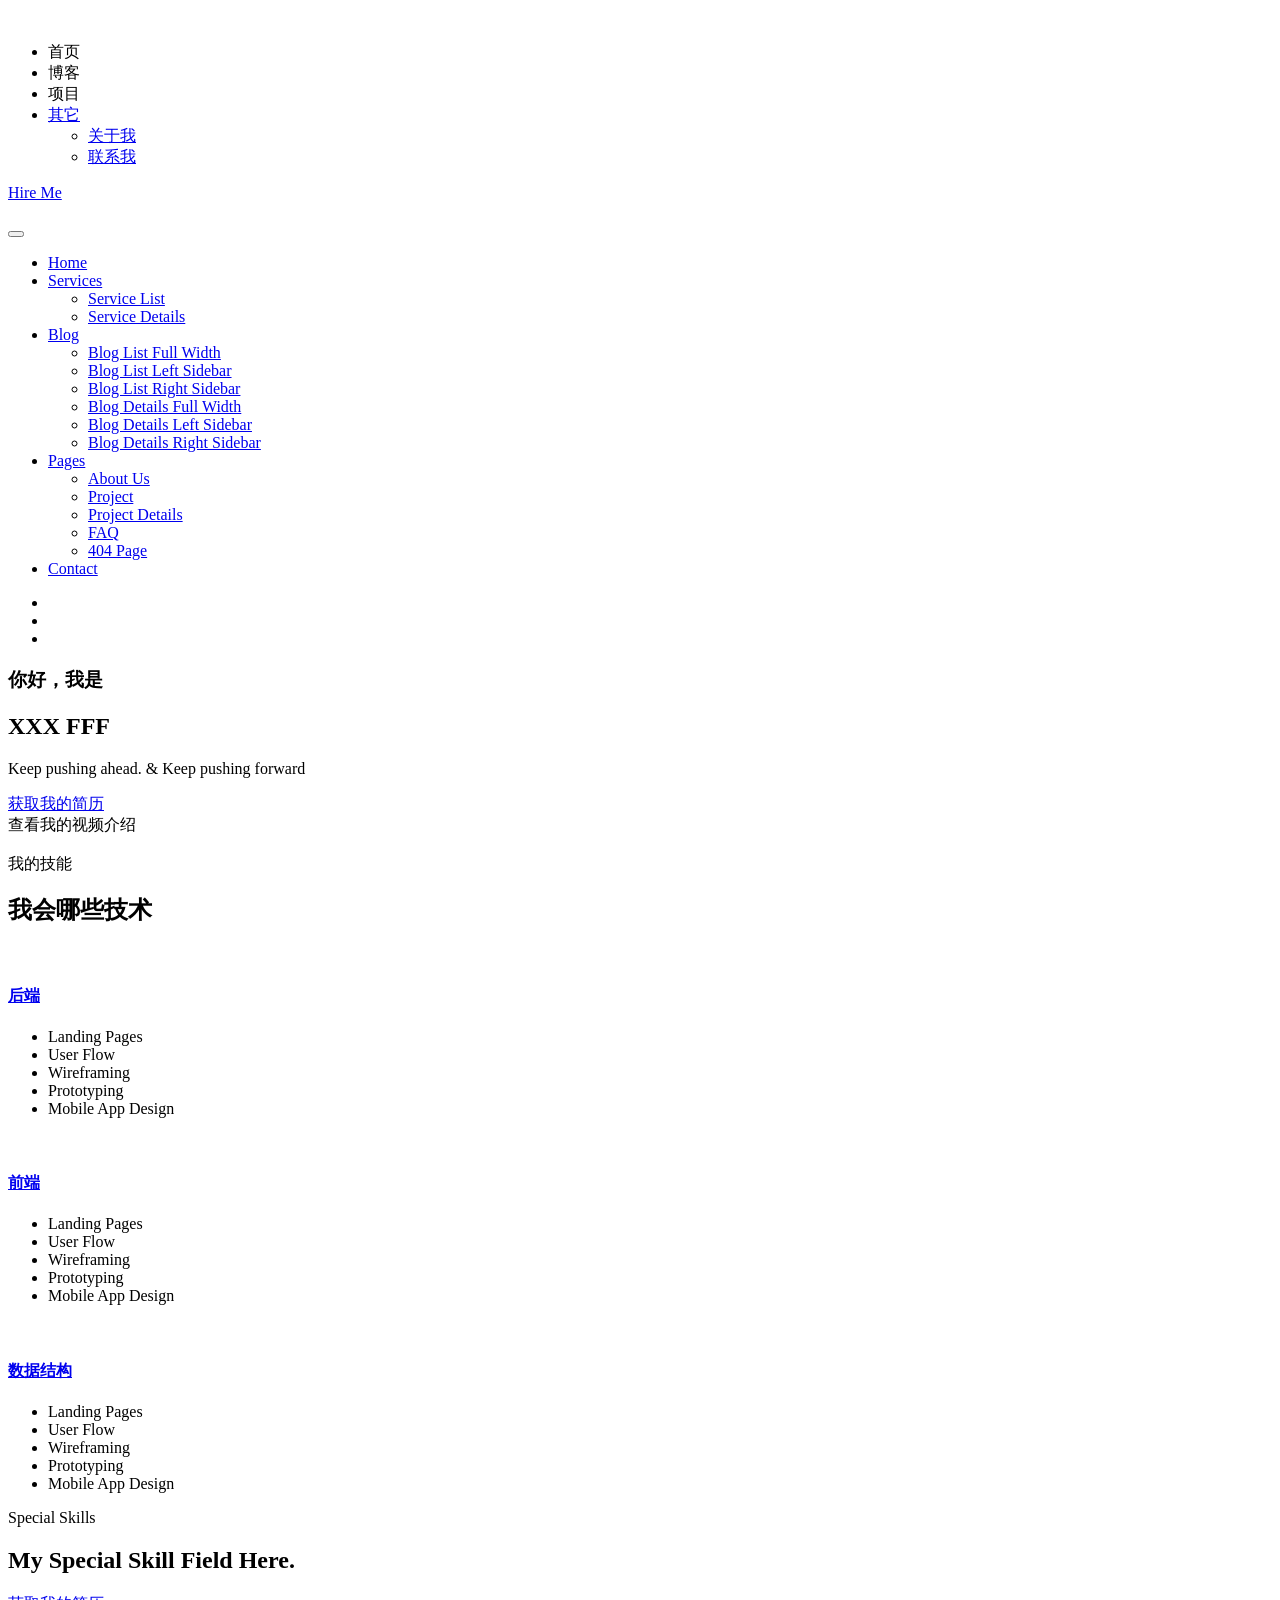
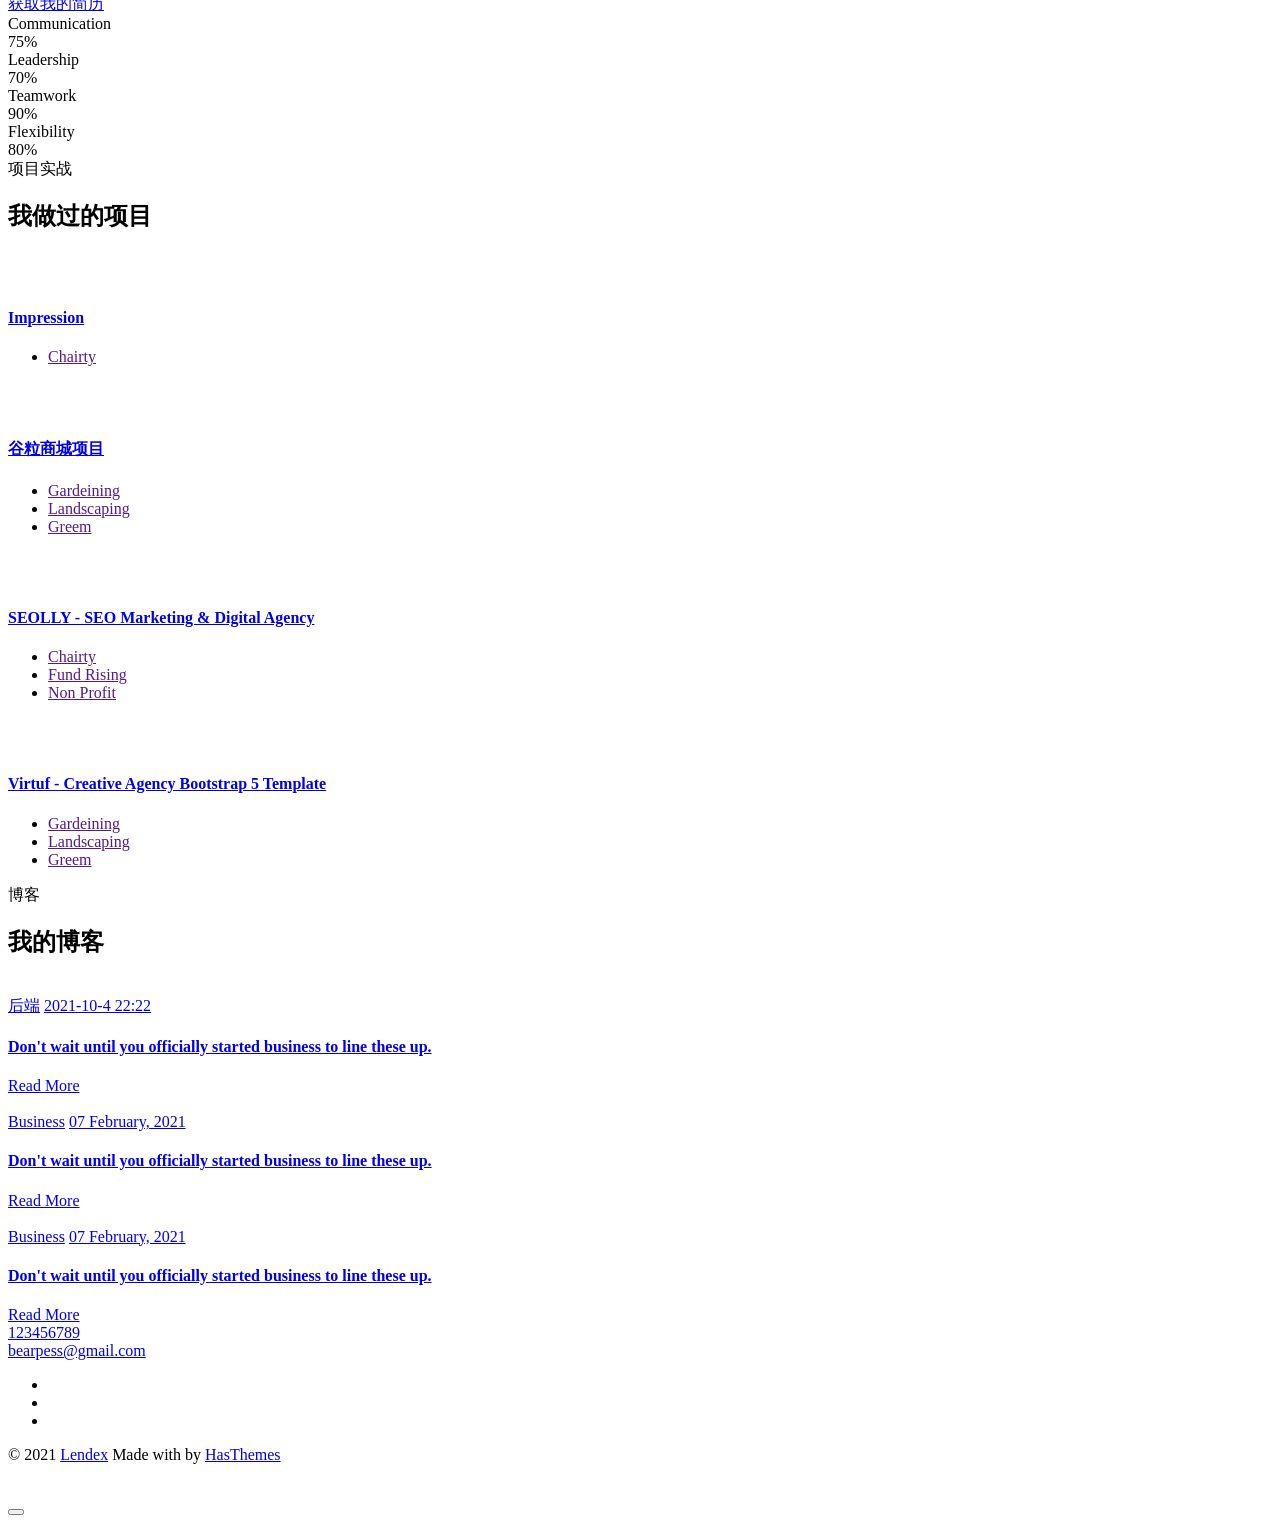
==== src/main/resources/templates/index.html @ 0cc1b2a6 "init" ====
﻿<!DOCTYPE html>
<html lang="zxx" xmlns:th="http://www.thymeleaf.org">

<head>
    <meta charset="UTF-8">
    <meta http-equiv="X-UA-Compatible" content="IE=edge">
    <title>Lendex - Personal Portfolio Bootstrap Template</title>
    <meta name="robots" content="noindex, follow" />
    <meta name="description" content="">
    <meta name="viewport" content="width=device-width, initial-scale=1.0">
    <!-- Favicon -->
    <link rel="shortcut icon" type="image/x-icon" href="assets/images/favicon.ico" />
    <link rel="stylesheet" href="assets/css/vendor/bootstrap.min.css" />
    <link rel="stylesheet" href="assets/css/vendor/icofont.min.css" />

    <link rel="stylesheet" href="assets/css/plugins/animate.css">
    <link rel="stylesheet" href="assets/css/plugins/swiper-bundle.min.css">
    <link rel="stylesheet" href="assets/css/plugins/nice-select.css">
    <link rel="stylesheet" href="assets/css/plugins/venobox.min.css" />

    <!-- Minify Version -->
    <!-- <link rel="stylesheet" href="assets/css/vendor/vendor.min.css">
    <link rel="stylesheet" href="assets/css/plugins/plugins.min.css"> -->

    <!-- Style CSS -->
    <link rel="stylesheet" href="assets/css/style.css">
    <!-- <link rel="stylesheet" href="assets/css/style.min.css"> -->

</head>

<body>
    <main class="main-wrapper">
        <!-- .....:::::: Start Header Section :::::.... -->
        <header class="header-section sticky-header d-none d-lg-block">
            <div class="header-wrapper">
                <div class="container">
                    <div class="row justify-content-between align-items-center">
                        <div class="col">
                            <!-- Start Header Logo -->
                            <a href="index.html" class="header-logo">
                                <img src="assets/images/logo/logo.png" alt="">
                            </a>
                            <!-- End Header Logo -->
                        </div>
                        <div class="col-auto">
                            <!-- Start Header Menu -->

                            <ul class="header-nav">
                                <li><a th:href="@{/index}">首页</a></li>
<!--                                <li class="has-dropdown">-->
<!--                                    <a href="skill-list.html">我的技能</a>-->
<!--                                </li>-->
                                <li class="has-dropdown">
                                    <a th:href="@{blog}">博客</a>
                                </li>
                                <li><a th:href="project-list.html">项目</a></li>
                                <li class="has-dropdown">
                                    <a href="#">其它</a>
                                    <ul class="submenu">
                                        <li><a href="about.html">关于我</a></li>
                                        <li><a href="contact.html">联系我</a></li>
                                    </ul>
                                </li>
                            </ul>

                            <!-- End Header Menu -->
                        </div>
                        <div class="col">
                            <div class="header-btn-link text-end">
                               <a href="contact.html" class="btn btn-sm btn-outline-one icon-space-left">Hire Me <i class="icofont-double-right"></i></a>
                            </div>
                        </div>
                    </div>
                </div>
            </div>
        </header>
        <!-- .....:::::: End Header Section :::::.... -->

        <!-- .....:::::: Start Mobile Header Section :::::.... -->
        <div class="mobile-header d-block d-lg-none">
            <div class="container">
                <div class="row align-items-center justify-content-between">
                    <div class="col">
                        <div class="mobile-logo">
                            <a href="index.html"><img src="assets/images/logo/logo.png" alt=""></a>
                        </div>
                    </div>
                    <div class="col">
                        <div class="mobile-action-link text-end">
                            <a href="#mobile-menu-offcanvas" class="offcanvas-toggle offside-menu"><i class="icofont-navigation-menu"></i></a>
                        </div>
                    </div>
                </div>
            </div>
        </div>
        <!-- .....:::::: Start MobileHeader Section :::::.... -->

        <!--  Start Offcanvas Mobile Menu Section -->
        <div id="mobile-menu-offcanvas" class="offcanvas offcanvas-rightside offcanvas-mobile-menu-section">
            <!-- Start Offcanvas Header -->
            <div class="offcanvas-header text-end">
                <button class="offcanvas-close"><i class="icofont-close-line"></i></button>
            </div> <!-- End Offcanvas Header -->
            <!-- Start Offcanvas Mobile Menu Wrapper -->
            <div class="offcanvas-mobile-menu-wrapper">
                <!-- Start Mobile Menu  -->
                <div class="mobile-menu-bottom">
                    <!-- Start Mobile Menu Nav -->
                    <div class="offcanvas-menu">
                        <ul>
                            <li>
                                <a href="index.html"><span>Home</span></a>
                            </li>
                            <li>
                                <a href="#"><span>Services</span></a>
                                <ul class="mobile-sub-menu">
                                    <li><a href="skill-list.html">Service List</a></li>
                                    <li><a href="skill-details.html">Service Details</a></li>
                                </ul>
                            </li>
                            <li>
                                <a href="#"><span>Blog</span></a>
                                <ul class="mobile-sub-menu">
                                    <li><a href="blog-list-full.html">Blog List Full Width</a></li>
                                    <li><a href="blog-list-sidebar-left.html">Blog List Left Sidebar</a></li>
                                    <li><a href="blog-list.html">Blog List Right Sidebar</a></li>
                                    <li><a href="blog-details1.html">Blog Details Full Width</a></li>
                                    <li><a href="blog-details-sidebar-left.html">Blog Details Left Sidebar</a></li>
                                    <li><a href="blog-details.html">Blog Details Right Sidebar</a></li>
                                </ul>
                            </li>
                            <li>
                                <a href="#"><span>Pages</span></a>
                                <ul class="mobile-sub-menu">
                                    <li><a href="about.html">About Us</a></li>
                                    <li><a href="project-list.html">Project</a></li>
                                    <li><a href="project-details.html">Project Details</a></li>
                                    <li><a href="faq.html">FAQ</a></li>
                                    <li><a href="404-page.html">404 Page</a></li>
                                </ul>
                            </li>
                            <li>
                                <a href="contact.html"><span>Contact</span></a>
                            </li>
                        </ul>
                    </div> <!-- End Mobile Menu Nav -->
                </div> <!-- End Mobile Menu -->

                <!-- Start Mobile contact Info -->
                <div class="mobile-contact-info text-center">
                    <ul class="social-link">
                        <li><a target="_blank" href="https://example.com"><i class="icofont-facebook"></i></a>
                        </li>
                        <li><a target="_blank" href="https://example.com"><i class="icofont-twitter"></i></a>
                        </li>
                        <li><a target="_blank" href="https://example.com"><i class="icofont-skype"></i></a></li>
                    </ul>
                </div>
                <!-- End Mobile contact Info -->

            </div> <!-- End Offcanvas Mobile Menu Wrapper -->
        </div>
        <!-- ...:::: End Offcanvas Mobile Menu Section:::... -->

        <!-- Offcanvas Overlay -->
        <div class="offcanvas-overlay"></div>

        <!-- ...::: Start Hero Section :::... -->
        <div class="hero-section section-dark-blue-bg">
            <div class="hero-wrapper">
                <div class="container">
                    <div class="row">
                        <div class="col-xxl-7">
                            <div class="hero-content">
                                <h3 class="title-big">你好，我是</h3>
                                <h2 class="title-large">XXX <span class="shape-mark">FFF</span></h2>
<!--                                <p>UI/UX Designer specializing in Shopify & Webflow.</p>-->
                                  <p>Keep pushing ahead. &  Keep pushing forward</p>

                                <a href="#" class="btn btn-xl btn-outline-one icon-space-left">获取我的简历 <i class="icofont-download"></i></a>

                                <div class="video-link">
<!--                                    <a class="wave-btn" href="https://youtu.be/MKjhBO2xQzg" data-autoplay="true" data-vbtype="video">-->
                                    <a class="wave-btn" href="https://www.bilibili.com/video/BV1Kw411Z7dF" data-autoplay="true" data-vbtype="video">

                                        <div class="ripple"><i class="icofont-ui-play"></i></div>
                                    </a>

                                    <span class="video-text">查看我的视频介绍</span>
                                </div>

                            </div>
                        </div>
                    </div>
                </div>

                <div class="hero-shape hero-top-shape">
                    <span></span>
                    <span></span>
                    <span></span>
                </div>
                <div class="hero-shape hero-bottom-shape">
                    <span></span>
                    <span></span>
                    <span></span>
                </div>

                <div class="hero-portrait">
                    <div class="image">
                        <img class="img-fluid" src="assets/images/portrait/portrait-hero.png" alt="">

                        <div class="image-half-round-shape"></div>
                        <div class="social-link">
                            <a href="https://www.example.com" target="_blank"><i class="icofont-facebook"></i></a>
                            <a href="https://www.example.com" target="_blank"><i class="icofont-dribbble"></i></a>
                            <a href="https://www.example.com" target="_blank"><i class="icofont-behance"></i></a>
                            <a href="https://www.example.com" target="_blank"><i class="icofont-linkedin"></i></a>
                        </div>
                    </div>

                </div>
            </div>
        </div>
        <!-- ...::: End Hero Section :::... -->

        <!-- ...::: Start Service Display Section :::... -->
        <div class="service-display-section section-gap-tb-165 pos-relative">
            <div class="container">
                <div class="row">
                    <div class="col-12">
                        <!-- Start Section Content -->
                        <div class="section-content">
                            <span class="section-tag">我的技能</span>
                            <h2 class="section-title"> 我会哪些技术 </h2>
                        </div>
                        <!-- End Section Content -->
                    </div>
                </div>
            </div>

            <!-- Start Service Section Wrapper -->
            <div class="service-display-wrapper">
                <div class="container">
                    <div class="row">
                        <div class="col-12">
                            <div class="service-display-slider">
                                <!-- Slider main container -->
                                <div class="swiper-container">
                                    <!-- Additional required wrapper -->
                                    <div class="swiper-wrapper">

                                        <div class="service-box-single-item swiper-slide">
                                            <div class="inner-shape inner-shape-top-right"></div>
                                            <div class="icon"><img src="assets/images/icon/service-icon-1.png" alt=""></div>
                                            <h4 class="title"><a href="skill-details.html">后端</a></h4>
                                            <ul class="list-item">
                                                <li>Landing Pages</li>
                                                <li>User Flow</li>
                                                <li>Wireframing</li>
                                                <li>Prototyping</li>
                                                <li>Mobile App Design</li>
                                            </ul>
                                            <div class="inner-shape inner-shape-bottom-right"></div>
                                        </div>
                                        <div class="service-box-single-item swiper-slide">
                                            <div class="inner-shape inner-shape-top-right"></div>
                                            <div class="icon"><img src="assets/images/icon/service-icon-1.png" alt=""></div>
                                            <h4 class="title"><a href="skill-details.html">前端</a></h4>
                                            <ul class="list-item">
                                                <li>Landing Pages</li>
                                                <li>User Flow</li>
                                                <li>Wireframing</li>
                                                <li>Prototyping</li>
                                                <li>Mobile App Design</li>
                                            </ul>
                                            <div class="inner-shape inner-shape-bottom-right"></div>
                                        </div>
                                        <div class="service-box-single-item swiper-slide">
                                            <div class="inner-shape inner-shape-top-right"></div>
                                            <div class="icon"><img src="assets/images/icon/service-icon-1.png" alt=""></div>
                                            <h4 class="title"><a href="skill-details.html">数据结构</a></h4>
                                            <ul class="list-item">
                                                <li>Landing Pages</li>
                                                <li>User Flow</li>
                                                <li>Wireframing</li>
                                                <li>Prototyping</li>
                                                <li>Mobile App Design</li>
                                            </ul>
                                            <div class="inner-shape inner-shape-bottom-right"></div>
                                        </div>


                                    </div>
                                </div>
                            </div>
                        </div>
                    </div>
                </div>
                <!-- If we need pagination -->
                <div class="service-display-dots">
                    <div class="swiper-pagination"></div>
                </div>
            </div>
            <!-- End Service Section Wrapper -->
        </div>
        <!-- ...::: End Service Display Section :::... -->

        <!-- ...::: Start Skill Display Section :::... -->
        <div class="skill-display-section section-gap-tb-165 section-bg pos-relative">
            <div class="skill-display-section-box">
                <div class="container">
                    <div class="row align-items-center">
                        <div class="col-xl-6 col-xxl-5">
                            <!-- Start Section Content -->
                            <div class="section-content">
                                <span class="section-tag">Special Skills</span>
                                <h2 class="section-title">My Special Skill Field Here.</h2>

                                <a href="#" class="btn btn-xl btn-outline-one icon-space-left">获取我的简历 <i class="icofont-download"></i></a>
                            </div>
                            <!-- End Section Content -->
                        </div>

                        <div class="col-xl-6 col-xxl-6 offset-xxl-1">
                            <!-- Start Skill Display Wrapper -->
                            <div class="skill-display-wrapper">
                                <!-- Start Skill Progress Single Item -->
                                <div class="skill-progress-single-item">
                                    <span class="tag">Communication</span>
                                    <div class="skill-box">
                                        <div class="progress-line" data-width="75">
                                            <span class="skill-percentage">75%</span>
                                        </div>
                                    </div>
                                </div>
                                <!-- ENd Skill Progress Single Item -->
                                <!-- Start Skill Progress Single Item -->
                                <div class="skill-progress-single-item">
                                    <span class="tag">Leadership</span>
                                    <div class="skill-box">
                                        <div class="progress-line" data-width="70">
                                            <span class="skill-percentage">70%</span>
                                        </div>
                                    </div>
                                </div>
                                <!-- ENd Skill Progress Single Item -->
                                <!-- Start Skill Progress Single Item -->
                                <div class="skill-progress-single-item">
                                    <span class="tag">Teamwork</span>
                                    <div class="skill-box">
                                        <div class="progress-line" data-width="90">
                                            <span class="skill-percentage">90%</span>
                                        </div>
                                    </div>
                                </div>
                                <!-- ENd Skill Progress Single Item -->
                                <!-- Start Skill Progress Single Item -->
                                <div class="skill-progress-single-item">
                                    <span class="tag">Flexibility</span>
                                    <div class="skill-box">
                                        <div class="progress-line" data-width="80">
                                            <span class="skill-percentage">80%</span>
                                        </div>
                                    </div>
                                </div>
                                <!-- ENd Skill Progress Single Item -->
                            </div>
                            <!-- End Skill Display Wrapper -->
                        </div>
                    </div>
                </div>
            </div>
            <div class="skill-display-shape"></div>
        </div>
<!--         ...::: End Skill Display Section :::...-->


<!--         ...::: Start Counter Display Section :::...-->
<!--        <div class="counter-display-section section-gap-tb-165 section-bg-2">-->
<!--            <div class="counter-display-wrapper">-->
<!--                <div class="container">-->
<!--                    <div class="row justify-content-center justify-content-sm-start">-->
<!--                        <div class="d-block d-md-flex justify-content-md-start col-12 col-sm-4 col-md-4">-->
<!--                            &lt;!&ndash; Start Counterup Single Item &ndash;&gt;-->
<!--                            <div class="counterup-single-item">-->
<!--                                <div class="icon">-->
<!--                                    <img src="assets/images/icon/counterup-icon-1.png" alt="">-->
<!--                                </div>-->
<!--                                <div class="content">-->
<!--                                    <h2 class="number"><span class="counter">2,58</span>+</h2>-->
<!--                                    <span class="text">Happy Clients</span>-->
<!--                                </div>-->
<!--                            </div>-->
<!--                            &lt;!&ndash; End Counterup Single Item &ndash;&gt;-->
<!--                        </div>-->
<!--                        <div class="d-block d-md-flex justify-content-md-center col-12 col-sm-4 col-md-4">-->
<!--                            &lt;!&ndash; Start Counterup Single Item &ndash;&gt;-->
<!--                            <div class="counterup-single-item">-->
<!--                                <div class="icon">-->
<!--                                    <img src="assets/images/icon/counterup-icon-2.png" alt="">-->
<!--                                </div>-->
<!--                                <div class="content">-->
<!--                                    <h2 class="number"><span class="counter">590</span>K</h2>-->
<!--                                    <span class="text">Project Complete</span>-->
<!--                                </div>-->
<!--                            </div>-->
<!--                            &lt;!&ndash; End Counterup Single Item &ndash;&gt;-->
<!--                        </div>-->
<!--                        <div class="d-block d-md-flex justify-content-md-end col-12 col-sm-4 col-md-4">-->
<!--                            &lt;!&ndash; Start Counterup Single Item &ndash;&gt;-->
<!--                            <div class="counterup-single-item">-->
<!--                                <div class="icon">-->
<!--                                    <img src="assets/images/icon/counterup-icon-3.png" alt="">-->
<!--                                </div>-->
<!--                                <div class="content">-->
<!--                                    <h2 class="number"><span class="counter">28</span>+</h2>-->
<!--                                    <span class="text">Years of Experience</span>-->
<!--                                </div>-->
<!--                            </div>-->
<!--                            &lt;!&ndash; End Counterup Single Item &ndash;&gt;-->
<!--                        </div>-->
<!--                    </div>-->
<!--                </div>-->
<!--            </div>-->
<!--        </div>-->
        <!-- ...::: End Counter Display Section :::... -->

        <!-- ...::: Start Project Display Section :::... -->
        <div class="project-display-section section-gap-tb-165">
            <div class="project-display-box">
                <div class="container">
                    <div class="row">
                        <div class="col-12 col-xl-12 d-block d-md-flex justify-content-between">
                            <!-- Start Section Content -->
                            <div class="section-content pos-relative">
                                <span class="section-tag">项目实战</span>
                                <h2 class="section-title">我做过的项目</h2>
                            </div>
                            <!-- End Section Content -->
                            <div class="default-nav-style mt-6 mb-6 mb-md-0 ">
                                <!-- If we need navigation buttons -->
                                <div class="slider-button button-prev"><i class="icofont-double-left"></i></div>
                                <div class="slider-button button-next"><i class="icofont-double-right"></i></div>
                            </div>
                        </div>
                    </div>
                </div>
                <div class="project-display-wrapper">
                    <div class="project-display-slider">
                        <!-- Swiper -->
                        <div class="swiper-container">
                            <div class="swiper-wrapper">
                                <!-- Slides -->
                                <!-- Start Project Box Single Item -->
                                <div class="project-box-single-item swiper-slide">
                                    <div class="img-box">
                                        <div class="bg-overlay"></div>
                                        <div class="bg-image">
                                            <img src="assets/images/project/project-slider-img-1.jpg" alt="">
                                        </div>
                                        <div class="image">
                                            <img src="assets/images/project/project-slider-img-1.jpg" alt="">
                                        </div>
                                    </div>
                                    <div class="content">
                                        <h4 class="title"><a href="project-details.html">Impression</a></h4>

                                        <ul class="catagory-nav-item">
                                            <li><a href="">Chairty</a></li>
<!--                                            <li><a href="">Fund Rising</a></li>-->
<!--                                            <li><a href="">Non Profit</a></li>-->
                                        </ul>
                                    </div>
                                </div>
                                <!-- End Project Box Single Item -->

                                <!-- Start Project Box Single Item -->
                                <div class="project-box-single-item swiper-slide">
                                    <div class="img-box">
                                        <div class="bg-overlay"></div>
                                        <!-- 项目图片背景 -->
                                        <div class="bg-image">
                                            <img src="assets/images/bear.png" alt="">
                                        </div>
                                        <!-- 项目图片 -->
                                        <div class="image">
                                            <img src="assets/images/bear.png" alt="">
                                        </div>
                                    </div>
                                    <div class="content">
                                        <h4 class="title"><a href="project-details.html">谷粒商城项目</a></h4>

                                        <ul class="catagory-nav-item">
                                            <li><a href="">Gardeining</a></li>
                                            <li><a href="">Landscaping</a></li>
                                            <li><a href="">Greem</a></li>
                                        </ul>
                                    </div>
                                </div>
                                <!-- End Project Box Single Item -->
                                <!-- Start Project Box Single Item -->
                                <div class="project-box-single-item swiper-slide">
                                    <div class="img-box">
                                        <div class="bg-overlay"></div>
                                        <div class="bg-image">
                                            <img src="assets/images/bear.png" alt="">
                                        </div>
                                        <div class="image">
                                            <img src="assets/images/bear.png" alt="">
                                        </div>
                                    </div>
                                    <div class="content">
                                        <h4 class="title"><a href="project-details.html">SEOLLY - SEO Marketing & Digital Agency</a></h4>

                                        <ul class="catagory-nav-item">
                                            <li><a href="">Chairty</a></li>
                                            <li><a href="">Fund Rising</a></li>
                                            <li><a href="">Non Profit</a></li>
                                        </ul>
                                    </div>
                                </div>
                                <!-- End Project Box Single Item -->
                                <!-- Start Project Box Single Item -->
                                <div class="project-box-single-item swiper-slide">
                                    <div class="img-box">
                                        <div class="bg-overlay"></div>
                                        <div class="bg-image">
                                            <img src="assets/images/bear.png" alt="">
                                        </div>
                                        <div class="image">
                                            <img src="assets/images/bear.png" alt="">
                                        </div>
                                    </div>
                                    <div class="content">
                                        <h4 class="title"><a href="project-details.html">Virtuf - Creative Agency Bootstrap 5 Template</a></h4>

                                        <ul class="catagory-nav-item">
                                            <li><a href="">Gardeining</a></li>
                                            <li><a href="">Landscaping</a></li>
                                            <li><a href="">Greem</a></li>
                                        </ul>
                                    </div>
                                </div>
                                <!-- End Project Box Single Item -->
                            </div>
                        </div>
                    </div>
                </div>

            </div>
        </div>
        <!-- ...::: End Project Display Section :::... -->

        <!-- ...::: Start Testimonial Display Section :::... -->
<!--        <div class="testimonial-display-section section-gap-tb-165 section-bg">-->
<!--            <div class="testimonial-display-box d-flex flex-column align-items-center d-xl-block pos-relative">-->
<!--                <div class="container overflow-hidden">-->
<!--                    <div class="row">-->
<!--                        <div class="col d-xl-flex justify-content-xl-end">-->
<!--                            &lt;!&ndash; Start Section Content &ndash;&gt;-->
<!--                            <div class="section-content pos-relative">-->
<!--                                <span class="section-tag">Testimonial</span>-->
<!--                                <h2 class="section-title">Satisfied Clients Say</h2>-->
<!--                            </div>-->
<!--                            &lt;!&ndash; End Section Content &ndash;&gt;-->
<!--                        </div>-->
<!--                    </div>-->

<!--                    <div class="testimonial-display-wrapper">-->
<!--                        <div class="row">-->
<!--                            <div class="col-12">-->
<!--                                <div class="testimonial-display-slider">-->
<!--                                    &lt;!&ndash; Swiper &ndash;&gt;-->
<!--                                    <div class="swiper-container">-->
<!--                                        <div class="swiper-wrapper">-->
<!--                                            &lt;!&ndash; Start testimonial Slider Single Item &ndash;&gt;-->
<!--                                            <div class="testimonial-slider-single-item swiper-slide">-->
<!--                                                <div class="inner-shape inner-shape-top-right"></div>-->
<!--                                                <div class="content">-->
<!--                                                    <span class="icon">“</span>-->
<!--                                                    <p class="text">Lorem Ipsum simpy dummy-->
<!--                                                        text of the printing and types-->
<!--                                                        industry has been the industr-->
<!--                                                        standard dummy.</p>-->
<!--                                                    <div class="info">-->
<!--                                                        <div class="author">-->
<!--                                                            <h4 class="name">Raleigh Friend</h4>-->
<!--                                                            <span class="designation">CEO, Seoly</span>-->
<!--                                                        </div>-->
<!--                                                        <ul class="review">-->
<!--                                                            <li class="fill"><i class="icofont-star"></i></li>-->
<!--                                                            <li class="fill"><i class="icofont-star"></i></li>-->
<!--                                                            <li class="fill"><i class="icofont-star"></i></li>-->
<!--                                                            <li class="fill"><i class="icofont-star"></i></li>-->
<!--                                                            <li class="blank"><i class="icofont-star"></i></li>-->
<!--                                                        </ul>-->
<!--                                                    </div>-->
<!--                                                </div>-->
<!--                                            </div>-->
<!--                                            &lt;!&ndash; End testimonial Slider Single Item &ndash;&gt;-->
<!--                                            &lt;!&ndash; Start testimonial Slider Single Item &ndash;&gt;-->
<!--                                            <div class="testimonial-slider-single-item swiper-slide">-->
<!--                                                <div class="inner-shape inner-shape-top-right"></div>-->
<!--                                                <div class="content">-->
<!--                                                    <span class="icon">“</span>-->
<!--                                                    <p class="text">Lorem Ipsum simpy dummy-->
<!--                                                        text of the printing and types-->
<!--                                                        industry has been the industr-->
<!--                                                        standard dummy.</p>-->
<!--                                                    <div class="info">-->
<!--                                                        <div class="author">-->
<!--                                                            <h4 class="name">Raleigh Friend</h4>-->
<!--                                                            <span class="designation">CEO, Seoly</span>-->
<!--                                                        </div>-->
<!--                                                        <ul class="review">-->
<!--                                                            <li class="fill"><i class="icofont-star"></i></li>-->
<!--                                                            <li class="fill"><i class="icofont-star"></i></li>-->
<!--                                                            <li class="fill"><i class="icofont-star"></i></li>-->
<!--                                                            <li class="fill"><i class="icofont-star"></i></li>-->
<!--                                                            <li class="blank"><i class="icofont-star"></i></li>-->
<!--                                                        </ul>-->
<!--                                                    </div>-->
<!--                                                </div>-->
<!--                                            </div>-->
<!--                                            &lt;!&ndash; End testimonial Slider Single Item &ndash;&gt;-->
<!--                                            &lt;!&ndash; Start testimonial Slider Single Item &ndash;&gt;-->
<!--                                            <div class="testimonial-slider-single-item swiper-slide">-->
<!--                                                <div class="inner-shape inner-shape-top-right"></div>-->
<!--                                                <div class="content">-->
<!--                                                    <span class="icon">“</span>-->
<!--                                                    <p class="text">Lorem Ipsum simpy dummy-->
<!--                                                        text of the printing and types-->
<!--                                                        industry has been the industr-->
<!--                                                        standard dummy.</p>-->
<!--                                                    <div class="info">-->
<!--                                                        <div class="author">-->
<!--                                                            <h4 class="name">Raleigh Friend</h4>-->
<!--                                                            <span class="designation">CEO, Seoly</span>-->
<!--                                                        </div>-->
<!--                                                        <ul class="review">-->
<!--                                                            <li class="fill"><i class="icofont-star"></i></li>-->
<!--                                                            <li class="fill"><i class="icofont-star"></i></li>-->
<!--                                                            <li class="fill"><i class="icofont-star"></i></li>-->
<!--                                                            <li class="fill"><i class="icofont-star"></i></li>-->
<!--                                                            <li class="blank"><i class="icofont-star"></i></li>-->
<!--                                                        </ul>-->
<!--                                                    </div>-->
<!--                                                </div>-->
<!--                                            </div>-->
<!--                                            &lt;!&ndash; End testimonial Slider Single Item &ndash;&gt;-->
<!--                                        </div>-->
<!--                                    </div>-->
<!--                                </div>-->
<!--                            </div>-->
<!--                        </div>-->
<!--                    </div>-->
<!--                </div>-->
<!--                <div class="default-nav-style mt-5 mt-xl-0">-->
<!--                    &lt;!&ndash; If we need navigation buttons &ndash;&gt;-->
<!--                    <div class="slider-button button-prev"><i class="icofont-double-left"></i></div>-->
<!--                    <div class="slider-button button-next"><i class="icofont-double-right"></i></div>-->
<!--                </div>-->
<!--            </div>-->
<!--        </div>-->
        <!-- ...::: End Testimonial Display Section :::... -->


<!--        以后可以改为我工作过的公司-->
        <!-- ...::: Start Company Logo Display Section :::... -->
<!--        <div class="company-logo-display section-mt-165 ">-->
<!--            <div class="company-logo-display-box">-->
<!--                <div class="container">-->
<!--                    <div class="row">-->
<!--                        <div class="col">-->
<!--                            &lt;!&ndash; Start Section Content &ndash;&gt;-->
<!--                            <div class="section-content pos-relative">-->
<!--                                <span class="section-tag">Favourite Clients</span>-->
<!--                                <h2 class="section-title">Work With Trusted Comapny.</h2>-->
<!--                            </div>-->
<!--                            &lt;!&ndash; End Section Content &ndash;&gt;-->
<!--                        </div>-->
<!--                    </div>-->

<!--                    <div class="company-logo-display-wrapper">-->
<!--                        <div class="row">-->
<!--                            <div class="col">-->
<!--                                <div class="company-logo-display-slider">-->
<!--                                    &lt;!&ndash; Slider main container &ndash;&gt;-->
<!--                                    <div class="swiper-container">-->
<!--                                        &lt;!&ndash; Additional required wrapper &ndash;&gt;-->
<!--                                        <div class="swiper-wrapper">-->
<!--                                            &lt;!&ndash; Start Company Logo Slider Single Item &ndash;&gt;-->
<!--                                            <div class="company-logo-single-item swiper-slide">-->
<!--                                                <a href="#" class="image">-->
<!--                                                    <img src="assets/images/company-logo/company-logo-1.png" alt="">-->
<!--                                                    <img src="assets/images/company-logo/1.png" alt="">-->
<!--                                                </a>-->
<!--                                            </div>-->
<!--                                            &lt;!&ndash; End Company Logo Slider Single Item &ndash;&gt;-->
<!--                                            &lt;!&ndash; Start Company Logo Slider Single Item &ndash;&gt;-->
<!--                                            <div class="company-logo-single-item swiper-slide">-->
<!--                                                <a href="#" class="image">-->
<!--                                                    <img src="assets/images/company-logo/company-logo-2.png" alt="">-->
<!--                                                    <img src="assets/images/company-logo/2.png" alt="">-->
<!--                                                </a>-->
<!--                                            </div>-->
<!--                                            &lt;!&ndash; End Company Logo Slider Single Item &ndash;&gt;-->
<!--                                            &lt;!&ndash; Start Company Logo Slider Single Item &ndash;&gt;-->
<!--                                            <div class="company-logo-single-item swiper-slide">-->
<!--                                                <a href="#" class="image">-->
<!--                                                    <img src="assets/images/company-logo/company-logo-3.png" alt="">-->
<!--                                                    <img src="assets/images/company-logo/3.png" alt="">-->
<!--                                                </a>-->
<!--                                            </div>-->
<!--                                            &lt;!&ndash; End Company Logo Slider Single Item &ndash;&gt;-->
<!--                                            &lt;!&ndash; Start Company Logo Slider Single Item &ndash;&gt;-->
<!--                                            <div class="company-logo-single-item swiper-slide">-->
<!--                                                <a href="#" class="image">-->
<!--                                                    <img src="assets/images/company-logo/company-logo-4.png" alt="">-->
<!--                                                    <img src="assets/images/company-logo/4.png" alt="">-->
<!--                                                </a>-->
<!--                                            </div>-->
<!--                                            &lt;!&ndash; End Company Logo Slider Single Item &ndash;&gt;-->
<!--                                        </div>-->
<!--                                    </div>-->
<!--                                </div>-->
<!--                            </div>-->
<!--                        </div>-->
<!--                    </div>-->
<!--                </div>-->
<!--            </div>-->
<!--        </div>-->
        <!-- ...::: End Company Logo Display Section :::... -->

        <!-- ...::: Start Blog Feed Display Section :::... -->
        <div class="blog-feed-display-section section-gap-tb-165">
            <div class="blog-feed-display-box">
                <div class="container">
                    <div class="row">
                        <div class="col">
                            <!-- Start Section Content -->
                            <div class="section-content pos-relative text-center">
                                <span class="section-tag">博客</span>
                                <h2 class="section-title">我的博客</h2>
                            </div>
                            <!-- End Section Content -->
                        </div>
                    </div>

                    <div class="blog-feed-display-wrapper">
                        <div class="row mb-n5">
                            <div class="col-12 mb-5">
                                <!-- Start Blog Feed Single Item -->
                                <div class="blog-feed-single-item">
                                    <div class="inner-shape inner-shape-top-right"></div>
                                    <a href="blog-list.html" class="image">
                                        <img src="assets/images/blog/blog-feed-img-1.jpg" alt="">
                                    </a>
                                    <div class="content-box">
                                        <div class="content">
                                            <div class="post-meta">
                                                <a href="#" class="catagory">后端</a>
                                                <a href="#" class="date">2021-10-4 22:22</a>
                                            </div>
                                            <h4 class="title"><a href="blog-list.html">Don't wait until you officially started
                                                    business to line these up.</a></h4>
                                        </div>
                                        <a href="blog-list.html" class="btn btn-md btn-outline-one icon-space-left">Read More<i class="icofont-double-right"></i></a>
                                    </div>
                                </div>
                                <!-- End Blog Feed Single Item -->
                            </div>
                            <div class="col-12 mb-5">
                                <!-- Start Blog Feed Single Item -->
                                <div class="blog-feed-single-item">
                                    <div class="inner-shape inner-shape-top-right"></div>
                                    <a href="blog-details-sidebar-left.html" class="image">
                                        <img src="assets/images/blog/blog-feed-img-2.jpg" alt="">
                                    </a>
                                    <div class="content-box">
                                        <div class="content">
                                            <div class="post-meta">
                                                <a href="#" class="catagory">Business</a>
                                                <a href="#" class="date">07 February, 2021</a>
                                            </div>
                                            <h4 class="title"><a href="blog-details-sidebar-left.html">Don't wait until you officially started
                                                    business to line these up.</a></h4>
                                        </div>
                                        <a href="blog-details-sidebar-left.html" class="btn btn-md btn-outline-one icon-space-left">Read More<i class="icofont-double-right"></i></a>
                                    </div>

                                </div>
                                <!-- End Blog Feed Single Item -->
                            </div>
                            <div class="col-12 mb-5">
                                <!-- Start Blog Feed Single Item -->
                                <div class="blog-feed-single-item">
                                    <div class="inner-shape inner-shape-top-right"></div>
                                    <a href="blog-details-sidebar-left.html" class="image">
                                        <img src="assets/images/blog/blog-feed-img-3.jpg" alt="">
                                    </a>
                                    <div class="content-box">
                                        <div class="content">
                                            <div class="post-meta">
                                                <a href="#" class="catagory">Business</a>
                                                <a href="#" class="date">07 February, 2021</a>
                                            </div>
                                            <h4 class="title"><a href="blog-details-sidebar-left.html">Don't wait until you officially started
                                                    business to line these up.</a></h4>
                                        </div>
                                        <a href="blog-details-sidebar-left.html" class="btn btn-md btn-outline-one icon-space-left">Read More<i class="icofont-double-right"></i></a>
                                    </div>

                                </div>
                                <!-- End Blog Feed Single Item -->
                            </div>
                        </div>
                    </div>
                </div>
            </div>
        </div>
        <!-- ...::: End Blog Feed Display Section :::... -->

        <!-- ...::: Start Footer Section :::... -->
        <footer class="footer-section section-bg overflow-hidden pos-relative">
            <div class="footer-inner-shape-top-left"></div>
            <div class="footer-inner-shape-top-right"></div>
            <div class="footer-section-top section-gap-t-165">
<!--                <div class="container">-->
<!--                    <div class="row">-->
<!--                        <div class="col-12">-->
<!--                            &lt;!&ndash; Start Section Content &ndash;&gt;-->
<!--                            <div class="section-content pos-relative text-center">-->
<!--                                <span class="section-tag">联系我</span>-->
<!--                                <h2 class="section-title">发送邮件给我</h2>-->
<!--                            </div>-->
<!--                            &lt;!&ndash; End Section Content &ndash;&gt;-->
<!--                        </div>-->
<!--                    </div>-->
<!--                    <div class="footer-top-wrapper text-center">-->
<!--                        <div class="row">-->
<!--                            <div class="col-12">-->
<!--                                <form action="#" class="footer-newsletter">-->
<!--                                    <input type="email" placeholder="demo@example.com">-->
<!--                                    <button class="submit-btn" type="submit">发布</button>-->
<!--                                </form>-->
<!--                            </div>-->
<!--                        </div>-->
<!--                    </div>-->
<!--                </div>-->
            </div>
            <div class="footer-center section-gap-tb-165">
                <div class="container">
                    <div class="row justify-content-between align-items-center mb-n5">
                        <div class="col-auto mb-5">
                            <!-- Start Single Footer Info -->
                            <div class="footer-single-info">
                                <a href="tel:+0123456789" class="info-box">
                                    <span class="icon"><i class="icofont-phone"></i></span>
                                    <span class="text">123456789</span>
                                </a>
                            </div>
                            <!-- Start Single Footer Info -->
                        </div>
                        <div class="col-auto mb-5">
                            <!-- Start Single Footer Info -->
                            <div class="footer-single-info">
                                <a href="mailto:demo@example.com" class="info-box">
                                    <span class="icon"><i class="icofont-envelope-open"></i></span>
                                    <span class="text">bearpess@gmail.com</span>
                                </a>
                            </div>
                            <!-- Start Single Footer Info -->
                        </div>
                        <div class="col-auto mb-5">
                            <!-- Start Single Footer Info -->
                            <div class="footer-single-info">
                                <ul class="social-link">
                                    <li><a href="https://www.example.com" target="_blank"><i class="icofont-facebook"></i></a></li>
                                    <li><a href="https://www.example.com" target="_blank"><i class="icofont-dribbble"></i></a></li>
                                    <li><a href="https://www.example.com" target="_blank"><i class="icofont-linkedin"></i></a></li>
                                </ul>
                            </div>
                            <!-- Start Single Footer Info -->
                        </div>
                    </div>
                </div>
            </div>
            <div class="footer-bottom">
                <div class="container">
                    <div class="row justify-content-center justify-content-md-between align-items-center flex-column-reverse flex-md-row">
                        <div class="col-auto">
                            <div class="footer-copyright">
                                <p class="copyright-text">&copy; 2021 <a href="index.html">Lendex</a> Made with <i class="icofont-heart"></i> by <a href="http://www.bootstrapmb.com" target="_blank">HasThemes</a> </p>
                            </div>
                        </div>
                        <div class="col-auto">
                            <a href="index.html" class="footer-logo">
                                <div class="logo">
                                    <img src="assets/images/logo/logo.png" alt="">
                                </div>
                            </a>
                        </div>
                    </div>
                </div>
            </div>
        </footer>
        <!-- ...::: End Footer Section :::... -->

        <!-- material-scrolltop button -->
    <button class="material-scrolltop" type="button"></button>
    </main>

    <script src="assets/js/vendor/bootstrap.bundle.min.js"></script>
    <script src="assets/js/vendor/jquery-3.5.1.min.js"></script>
    <script src="assets/js/vendor/jquery-migrate-3.3.0.min.js"></script>
    <script src="assets/js/vendor/modernizr-3.11.2.min.js"></script>

    <script src="assets/js/plugins/swiper-bundle.min.js"></script>
    <script src="assets/js/plugins/jquery.appear.min.js"></script>
    <script src="assets/js/plugins/jquery.nice-select.js"></script>
    <script src="assets/js/plugins/venobox.min.js"></script>
    <script src="assets/js/plugins/jquery.waypoints.js"></script>
    <script src="assets/js/plugins/images-loaded.min.js"></script>
    <script src="assets/js/plugins/isotope.pkgd.min.js"></script>
    <script src="assets/js/plugins/counter.js"></script>
    <script src="assets/js/plugins/ajax-mail.js"></script>
    <script src="assets/js/plugins/material-scrolltop.js"></script>


    <script src="assets/js/main.js"></script>

</body>

</html>
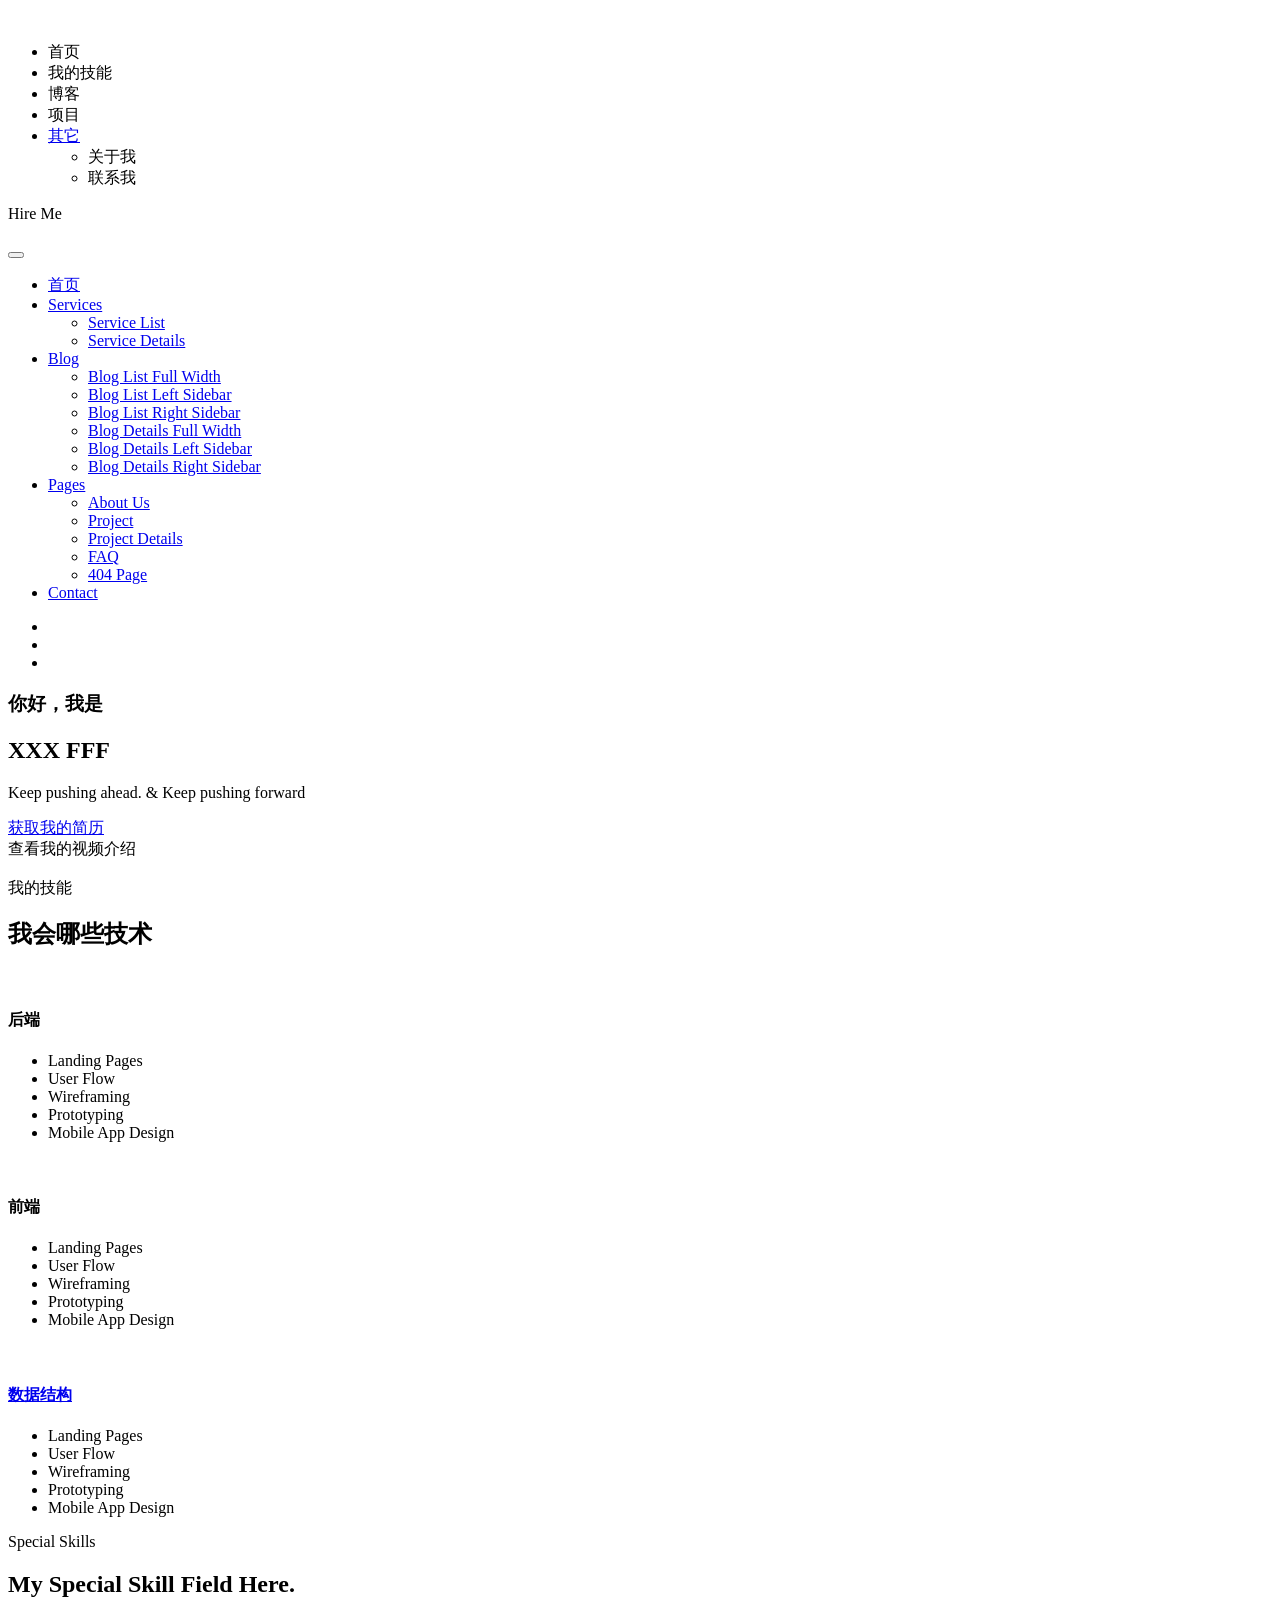
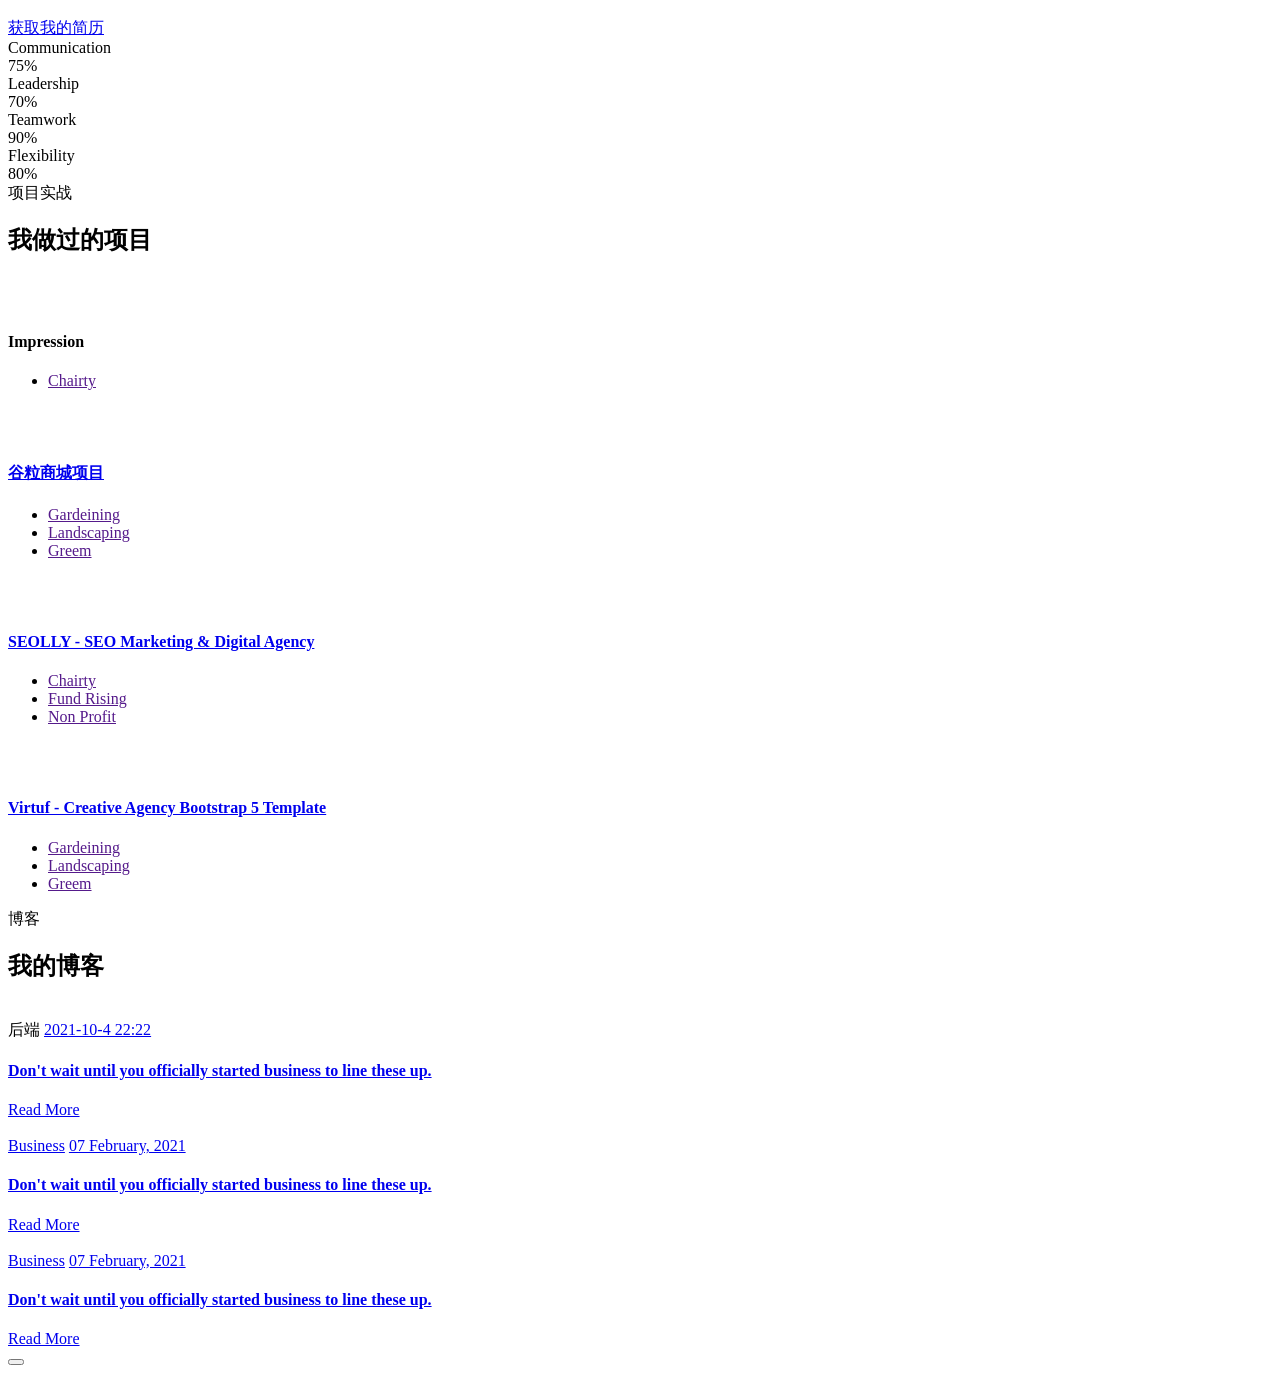
==== commit 05296143: "update operation" ====
--- a/src/main/resources/templates/index.html
+++ b/src/main/resources/templates/index.html
@@ -1,36 +1,20 @@
 ﻿<!DOCTYPE html>
 <html lang="zxx" xmlns:th="http://www.thymeleaf.org">
 
-<head>
+<head th:insert="~{ common :: css }">
     <meta charset="UTF-8">
     <meta http-equiv="X-UA-Compatible" content="IE=edge">
     <title>Lendex - Personal Portfolio Bootstrap Template</title>
     <meta name="robots" content="noindex, follow" />
     <meta name="description" content="">
     <meta name="viewport" content="width=device-width, initial-scale=1.0">
-    <!-- Favicon -->
-    <link rel="shortcut icon" type="image/x-icon" href="assets/images/favicon.ico" />
-    <link rel="stylesheet" href="assets/css/vendor/bootstrap.min.css" />
-    <link rel="stylesheet" href="assets/css/vendor/icofont.min.css" />
-
-    <link rel="stylesheet" href="assets/css/plugins/animate.css">
-    <link rel="stylesheet" href="assets/css/plugins/swiper-bundle.min.css">
-    <link rel="stylesheet" href="assets/css/plugins/nice-select.css">
-    <link rel="stylesheet" href="assets/css/plugins/venobox.min.css" />
-
-    <!-- Minify Version -->
-    <!-- <link rel="stylesheet" href="assets/css/vendor/vendor.min.css">
-    <link rel="stylesheet" href="assets/css/plugins/plugins.min.css"> -->
-
-    <!-- Style CSS -->
-    <link rel="stylesheet" href="assets/css/style.css">
-    <!-- <link rel="stylesheet" href="assets/css/style.min.css"> -->
-
 </head>
 
 <body>
-    <main class="main-wrapper">
-        <!-- .....:::::: Start Header Section :::::.... -->
+
+    <main class="main-wrapper" >
+        <!-- Start Header Section  -->
+
         <header class="header-section sticky-header d-none d-lg-block">
             <div class="header-wrapper">
                 <div class="container">
@@ -38,27 +22,26 @@
                         <div class="col">
                             <!-- Start Header Logo -->
                             <a href="index.html" class="header-logo">
-                                <img src="assets/images/logo/logo.png" alt="">
+                                <img th:src="@{assets/images/logo/logo.png}" alt="">
                             </a>
                             <!-- End Header Logo -->
                         </div>
                         <div class="col-auto">
                             <!-- Start Header Menu -->
-
                             <ul class="header-nav">
                                 <li><a th:href="@{/index}">首页</a></li>
-<!--                                <li class="has-dropdown">-->
-<!--                                    <a href="skill-list.html">我的技能</a>-->
-<!--                                </li>-->
                                 <li class="has-dropdown">
-                                    <a th:href="@{blog}">博客</a>
+                                    <a th:href="@{/skill}">我的技能</a>
                                 </li>
-                                <li><a th:href="project-list.html">项目</a></li>
+                                <li class="has-dropdown">
+                                    <a th:href="@{/blog}">博客</a>
+                                </li>
+                                <li><a th:href="@{/project}">项目</a></li>
                                 <li class="has-dropdown">
                                     <a href="#">其它</a>
                                     <ul class="submenu">
-                                        <li><a href="about.html">关于我</a></li>
-                                        <li><a href="contact.html">联系我</a></li>
+                                        <li><a th:href="@{/about}">关于我</a></li>
+                                        <li><a th:href="@{/contact}">联系我</a></li>
                                     </ul>
                                 </li>
                             </ul>
@@ -67,16 +50,15 @@
                         </div>
                         <div class="col">
                             <div class="header-btn-link text-end">
-                               <a href="contact.html" class="btn btn-sm btn-outline-one icon-space-left">Hire Me <i class="icofont-double-right"></i></a>
+                                <a th:href="@{contact}" class="btn btn-sm btn-outline-one icon-space-left">Hire Me <i class="icofont-double-right"></i></a>
                             </div>
                         </div>
                     </div>
                 </div>
             </div>
         </header>
-        <!-- .....:::::: End Header Section :::::.... -->
-
-        <!-- .....:::::: Start Mobile Header Section :::::.... -->
+
+        <!--  Start Mobile Header Section  -->
         <div class="mobile-header d-block d-lg-none">
             <div class="container">
                 <div class="row align-items-center justify-content-between">
@@ -93,8 +75,9 @@
                 </div>
             </div>
         </div>
-        <!-- .....:::::: Start MobileHeader Section :::::.... -->
-
+        <!--  Start MobileHeader Section  -->
+
+        <!-- End Header Section -->
         <!--  Start Offcanvas Mobile Menu Section -->
         <div id="mobile-menu-offcanvas" class="offcanvas offcanvas-rightside offcanvas-mobile-menu-section">
             <!-- Start Offcanvas Header -->
@@ -109,12 +92,12 @@
                     <div class="offcanvas-menu">
                         <ul>
                             <li>
-                                <a href="index.html"><span>Home</span></a>
+                                <a href="index.html"><span>首页</span></a>
                             </li>
                             <li>
                                 <a href="#"><span>Services</span></a>
                                 <ul class="mobile-sub-menu">
-                                    <li><a href="skill-list.html">Service List</a></li>
+                                    <li><a href="skill.html">Service List</a></li>
                                     <li><a href="skill-details.html">Service Details</a></li>
                                 </ul>
                             </li>
@@ -123,7 +106,7 @@
                                 <ul class="mobile-sub-menu">
                                     <li><a href="blog-list-full.html">Blog List Full Width</a></li>
                                     <li><a href="blog-list-sidebar-left.html">Blog List Left Sidebar</a></li>
-                                    <li><a href="blog-list.html">Blog List Right Sidebar</a></li>
+                                    <li><a href="blog.html">Blog List Right Sidebar</a></li>
                                     <li><a href="blog-details1.html">Blog Details Full Width</a></li>
                                     <li><a href="blog-details-sidebar-left.html">Blog Details Left Sidebar</a></li>
                                     <li><a href="blog-details.html">Blog Details Right Sidebar</a></li>
@@ -133,7 +116,7 @@
                                 <a href="#"><span>Pages</span></a>
                                 <ul class="mobile-sub-menu">
                                     <li><a href="about.html">About Us</a></li>
-                                    <li><a href="project-list.html">Project</a></li>
+                                    <li><a href="project.html">Project</a></li>
                                     <li><a href="project-details.html">Project Details</a></li>
                                     <li><a href="faq.html">FAQ</a></li>
                                     <li><a href="404-page.html">404 Page</a></li>
@@ -174,7 +157,6 @@
                             <div class="hero-content">
                                 <h3 class="title-big">你好，我是</h3>
                                 <h2 class="title-large">XXX <span class="shape-mark">FFF</span></h2>
-<!--                                <p>UI/UX Designer specializing in Shopify & Webflow.</p>-->
                                   <p>Keep pushing ahead. &  Keep pushing forward</p>
 
                                 <a href="#" class="btn btn-xl btn-outline-one icon-space-left">获取我的简历 <i class="icofont-download"></i></a>
@@ -252,20 +234,20 @@
                                         <div class="service-box-single-item swiper-slide">
                                             <div class="inner-shape inner-shape-top-right"></div>
                                             <div class="icon"><img src="assets/images/icon/service-icon-1.png" alt=""></div>
-                                            <h4 class="title"><a href="skill-details.html">后端</a></h4>
+                                            <h4 class="title"><a th:href="@{/skill-details}">后端</a></h4>
                                             <ul class="list-item">
                                                 <li>Landing Pages</li>
                                                 <li>User Flow</li>
                                                 <li>Wireframing</li>
                                                 <li>Prototyping</li>
                                                 <li>Mobile App Design</li>
-                                            </ul>
+                                 </ul>
                                             <div class="inner-shape inner-shape-bottom-right"></div>
                                         </div>
                                         <div class="service-box-single-item swiper-slide">
                                             <div class="inner-shape inner-shape-top-right"></div>
                                             <div class="icon"><img src="assets/images/icon/service-icon-1.png" alt=""></div>
-                                            <h4 class="title"><a href="skill-details.html">前端</a></h4>
+                                            <h4 class="title"><a th:href="@{/skill-details}">前端</a></h4>
                                             <ul class="list-item">
                                                 <li>Landing Pages</li>
                                                 <li>User Flow</li>
@@ -463,12 +445,10 @@
                                         </div>
                                     </div>
                                     <div class="content">
-                                        <h4 class="title"><a href="project-details.html">Impression</a></h4>
+                                        <h4 class="title"><a th:href="@{/pro-details}">Impression</a></h4>
 
                                         <ul class="catagory-nav-item">
                                             <li><a href="">Chairty</a></li>
-<!--                                            <li><a href="">Fund Rising</a></li>-->
-<!--                                            <li><a href="">Non Profit</a></li>-->
                                         </ul>
                                     </div>
                                 </div>
@@ -753,19 +733,19 @@
                                 <!-- Start Blog Feed Single Item -->
                                 <div class="blog-feed-single-item">
                                     <div class="inner-shape inner-shape-top-right"></div>
-                                    <a href="blog-list.html" class="image">
+                                    <a href="blog.html" class="image">
                                         <img src="assets/images/blog/blog-feed-img-1.jpg" alt="">
                                     </a>
                                     <div class="content-box">
                                         <div class="content">
                                             <div class="post-meta">
-                                                <a href="#" class="catagory">后端</a>
+                                                <a th:href="@{blog}" class="catagory">后端</a>
                                                 <a href="#" class="date">2021-10-4 22:22</a>
                                             </div>
-                                            <h4 class="title"><a href="blog-list.html">Don't wait until you officially started
+                                            <h4 class="title"><a href="blog.html">Don't wait until you officially started
                                                     business to line these up.</a></h4>
                                         </div>
-                                        <a href="blog-list.html" class="btn btn-md btn-outline-one icon-space-left">Read More<i class="icofont-double-right"></i></a>
+                                        <a href="blog.html" class="btn btn-md btn-outline-one icon-space-left">Read More<i class="icofont-double-right"></i></a>
                                     </div>
                                 </div>
                                 <!-- End Blog Feed Single Item -->
@@ -821,115 +801,30 @@
         </div>
         <!-- ...::: End Blog Feed Display Section :::... -->
 
-        <!-- ...::: Start Footer Section :::... -->
-        <footer class="footer-section section-bg overflow-hidden pos-relative">
-            <div class="footer-inner-shape-top-left"></div>
-            <div class="footer-inner-shape-top-right"></div>
-            <div class="footer-section-top section-gap-t-165">
-<!--                <div class="container">-->
-<!--                    <div class="row">-->
-<!--                        <div class="col-12">-->
-<!--                            &lt;!&ndash; Start Section Content &ndash;&gt;-->
-<!--                            <div class="section-content pos-relative text-center">-->
-<!--                                <span class="section-tag">联系我</span>-->
-<!--                                <h2 class="section-title">发送邮件给我</h2>-->
-<!--                            </div>-->
-<!--                            &lt;!&ndash; End Section Content &ndash;&gt;-->
-<!--                        </div>-->
-<!--                    </div>-->
-<!--                    <div class="footer-top-wrapper text-center">-->
-<!--                        <div class="row">-->
-<!--                            <div class="col-12">-->
-<!--                                <form action="#" class="footer-newsletter">-->
-<!--                                    <input type="email" placeholder="demo@example.com">-->
-<!--                                    <button class="submit-btn" type="submit">发布</button>-->
-<!--                                </form>-->
-<!--                            </div>-->
-<!--                        </div>-->
-<!--                    </div>-->
-<!--                </div>-->
-            </div>
-            <div class="footer-center section-gap-tb-165">
-                <div class="container">
-                    <div class="row justify-content-between align-items-center mb-n5">
-                        <div class="col-auto mb-5">
-                            <!-- Start Single Footer Info -->
-                            <div class="footer-single-info">
-                                <a href="tel:+0123456789" class="info-box">
-                                    <span class="icon"><i class="icofont-phone"></i></span>
-                                    <span class="text">123456789</span>
-                                </a>
-                            </div>
-                            <!-- Start Single Footer Info -->
-                        </div>
-                        <div class="col-auto mb-5">
-                            <!-- Start Single Footer Info -->
-                            <div class="footer-single-info">
-                                <a href="mailto:demo@example.com" class="info-box">
-                                    <span class="icon"><i class="icofont-envelope-open"></i></span>
-                                    <span class="text">bearpess@gmail.com</span>
-                                </a>
-                            </div>
-                            <!-- Start Single Footer Info -->
-                        </div>
-                        <div class="col-auto mb-5">
-                            <!-- Start Single Footer Info -->
-                            <div class="footer-single-info">
-                                <ul class="social-link">
-                                    <li><a href="https://www.example.com" target="_blank"><i class="icofont-facebook"></i></a></li>
-                                    <li><a href="https://www.example.com" target="_blank"><i class="icofont-dribbble"></i></a></li>
-                                    <li><a href="https://www.example.com" target="_blank"><i class="icofont-linkedin"></i></a></li>
-                                </ul>
-                            </div>
-                            <!-- Start Single Footer Info -->
-                        </div>
-                    </div>
-                </div>
-            </div>
-            <div class="footer-bottom">
-                <div class="container">
-                    <div class="row justify-content-center justify-content-md-between align-items-center flex-column-reverse flex-md-row">
-                        <div class="col-auto">
-                            <div class="footer-copyright">
-                                <p class="copyright-text">&copy; 2021 <a href="index.html">Lendex</a> Made with <i class="icofont-heart"></i> by <a href="http://www.bootstrapmb.com" target="_blank">HasThemes</a> </p>
-                            </div>
-                        </div>
-                        <div class="col-auto">
-                            <a href="index.html" class="footer-logo">
-                                <div class="logo">
-                                    <img src="assets/images/logo/logo.png" alt="">
-                                </div>
-                            </a>
-                        </div>
-                    </div>
-                </div>
-            </div>
-        </footer>
-        <!-- ...::: End Footer Section :::... -->
+    <span th:replace="~{common::footer}"></span>
 
         <!-- material-scrolltop button -->
     <button class="material-scrolltop" type="button"></button>
     </main>
 
-    <script src="assets/js/vendor/bootstrap.bundle.min.js"></script>
-    <script src="assets/js/vendor/jquery-3.5.1.min.js"></script>
-    <script src="assets/js/vendor/jquery-migrate-3.3.0.min.js"></script>
-    <script src="assets/js/vendor/modernizr-3.11.2.min.js"></script>
-
-    <script src="assets/js/plugins/swiper-bundle.min.js"></script>
-    <script src="assets/js/plugins/jquery.appear.min.js"></script>
-    <script src="assets/js/plugins/jquery.nice-select.js"></script>
-    <script src="assets/js/plugins/venobox.min.js"></script>
-    <script src="assets/js/plugins/jquery.waypoints.js"></script>
-    <script src="assets/js/plugins/images-loaded.min.js"></script>
-    <script src="assets/js/plugins/isotope.pkgd.min.js"></script>
-    <script src="assets/js/plugins/counter.js"></script>
-    <script src="assets/js/plugins/ajax-mail.js"></script>
-    <script src="assets/js/plugins/material-scrolltop.js"></script>
-
-
-    <script src="assets/js/main.js"></script>
+    <script th:src="@{assets/js/vendor/bootstrap.bundle.min.js}"></script>
+    <script th:src="@{assets/js/vendor/jquery-3.5.1.min.js}"></script>
+    <script th:src="@{assets/js/vendor/jquery-migrate-3.3.0.min.js}"></script>
+    <script th:src="@{assets/js/vendor/modernizr-3.11.2.min.js}"></script>
+    <script th:src="@{assets/js/plugins/swiper-bundle.min.js}"></script>
+    <script th:src="@{assets/js/plugins/jquery.appear.min.js}"></script>
+    <script th:src="@{assets/js/plugins/jquery.nice-select.js}"></script>
+    <script th:src="@{assets/js/plugins/venobox.min.js}"></script>
+    <script th:src="@{assets/js/plugins/jquery.waypoints.js}"></script>
+    <script th:src="@{assets/js/plugins/images-loaded.min.js}"></script>
+    <script th:src="@{assets/js/plugins/isotope.pkgd.min.js}"></script>
+    <script th:src="@{assets/js/plugins/counter.js}"></script>
+    <script th:src="@{assets/js/plugins/ajax-mail.js}"></script>
+    <script th:src="@{assets/js/plugins/material-scrolltop.js}"></script>
+    <script th:src="@{assets/js/main.js}"></script>
 
 </body>
 
+
+
 </html>
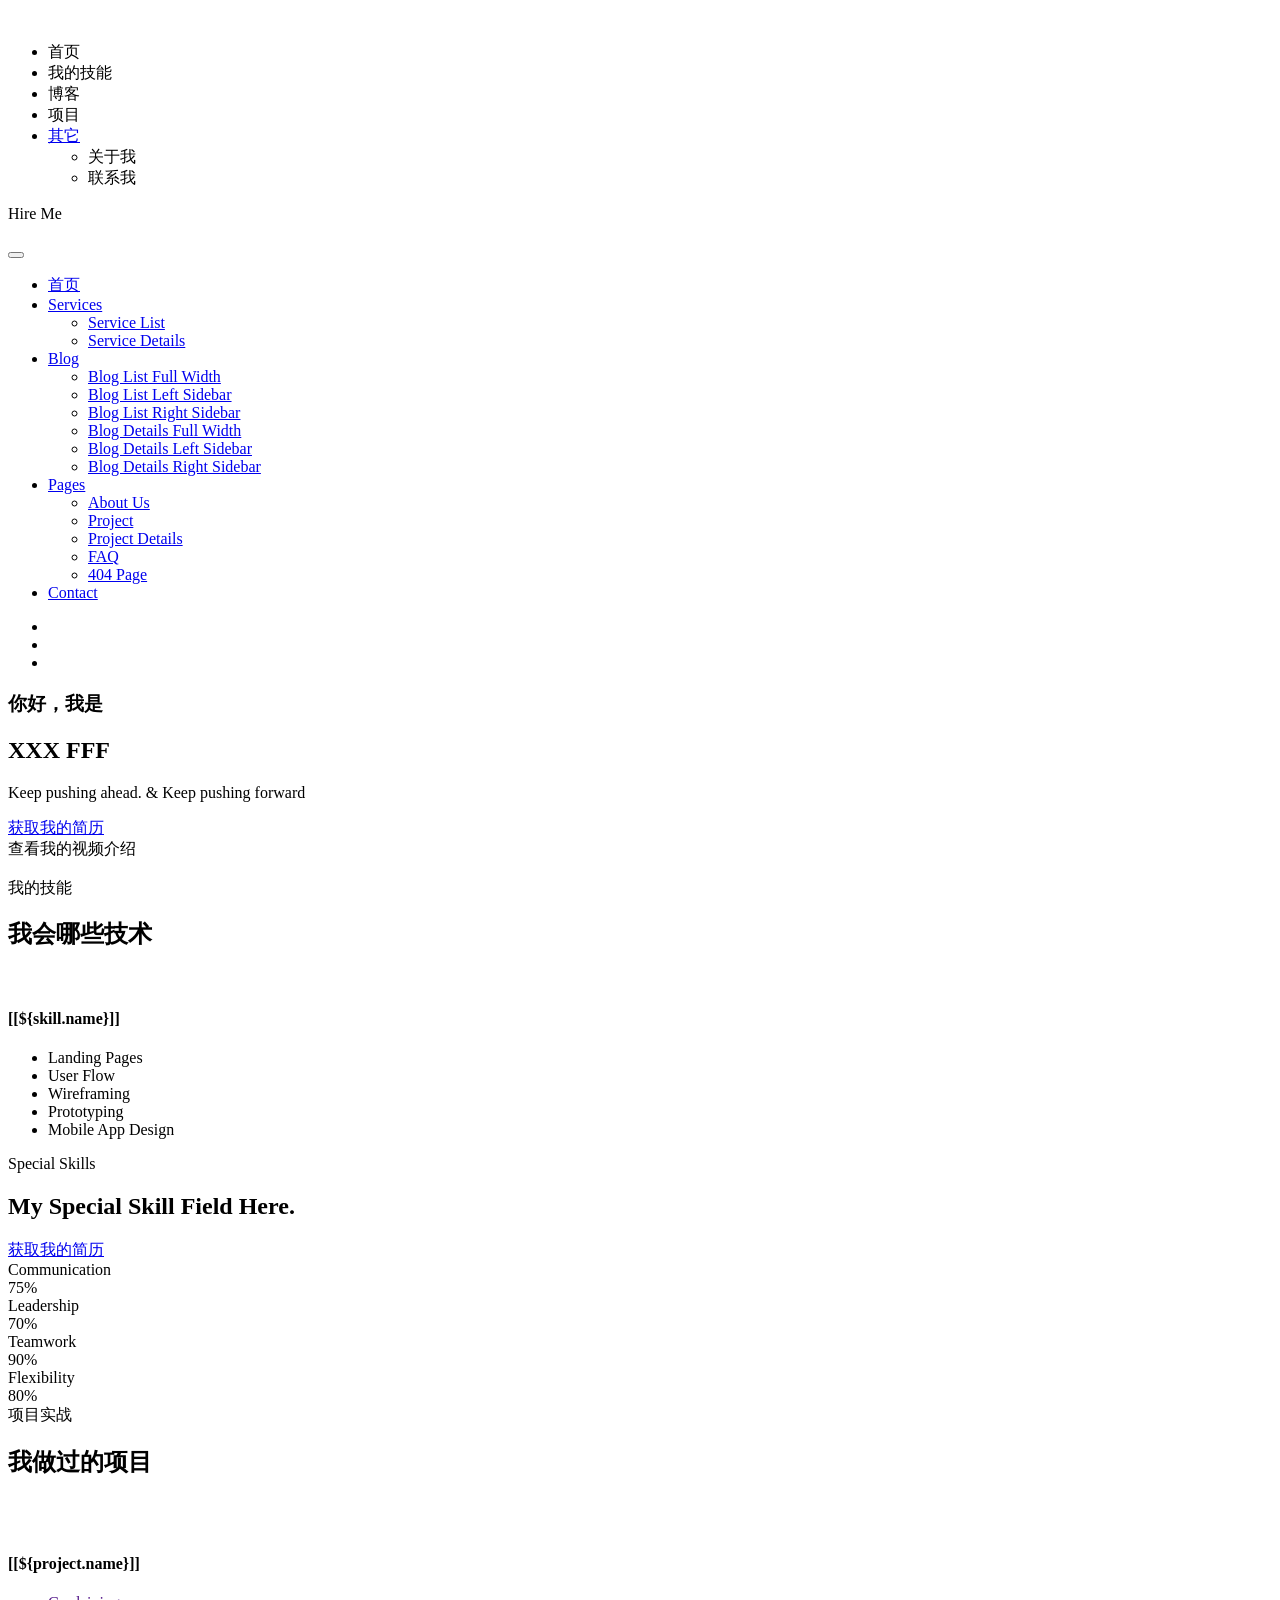
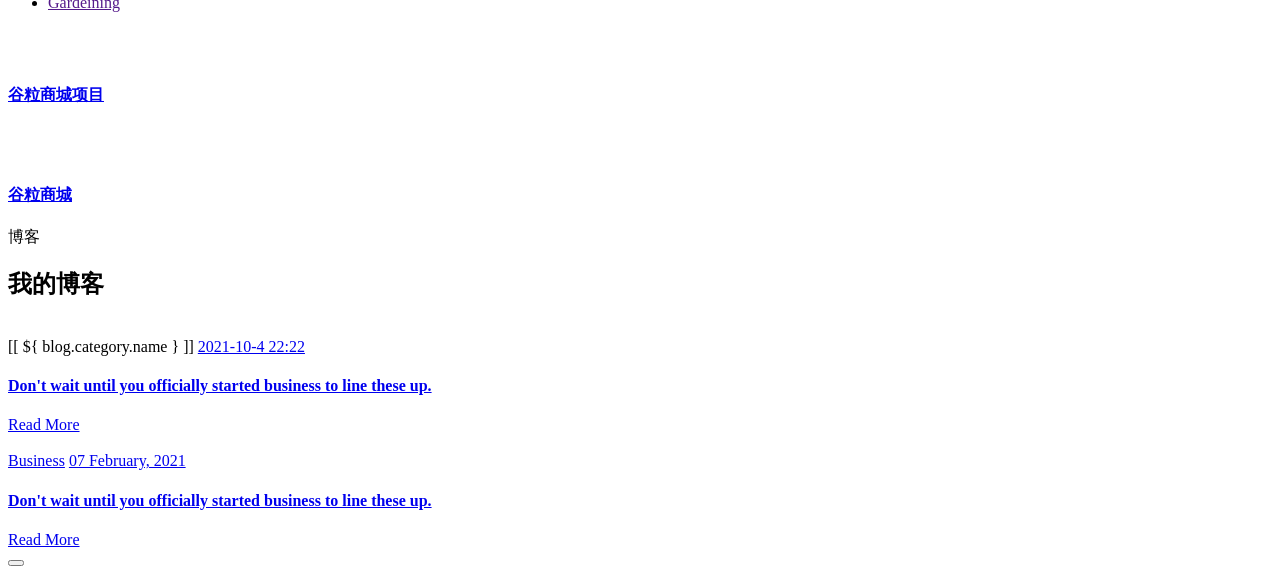
==== commit 00c955f1: "a big project update" ====
--- a/src/main/resources/templates/index.html
+++ b/src/main/resources/templates/index.html
@@ -22,10 +22,11 @@
                         <div class="col">
                             <!-- Start Header Logo -->
                             <a href="index.html" class="header-logo">
-                                <img th:src="@{assets/images/logo/logo.png}" alt="">
+                                <img src="assets/images/logo/logo.png" alt="">
                             </a>
                             <!-- End Header Logo -->
                         </div>
+
                         <div class="col-auto">
                             <!-- Start Header Menu -->
                             <ul class="header-nav">
@@ -46,8 +47,9 @@
                                 </li>
                             </ul>
 
-                            <!-- End Header Menu -->
-                        </div>
+<!--                            &lt;!&ndash; End Header Menu &ndash;&gt;-->
+                        </div>
+
                         <div class="col">
                             <div class="header-btn-link text-end">
                                 <a th:href="@{contact}" class="btn btn-sm btn-outline-one icon-space-left">Hire Me <i class="icofont-double-right"></i></a>
@@ -189,7 +191,7 @@
 
                 <div class="hero-portrait">
                     <div class="image">
-                        <img class="img-fluid" src="assets/images/portrait/portrait-hero.png" alt="">
+                        <img class="img-fluid" src="/assets/images/portrait/portrait-hero.png" alt="">
 
                         <div class="image-half-round-shape"></div>
                         <div class="social-link">
@@ -231,45 +233,47 @@
                                     <!-- Additional required wrapper -->
                                     <div class="swiper-wrapper">
 
-                                        <div class="service-box-single-item swiper-slide">
+                                        <div class="service-box-single-item swiper-slide" th:each="skill, index : ${skills}">
                                             <div class="inner-shape inner-shape-top-right"></div>
                                             <div class="icon"><img src="assets/images/icon/service-icon-1.png" alt=""></div>
-                                            <h4 class="title"><a th:href="@{/skill-details}">后端</a></h4>
-                                            <ul class="list-item">
-                                                <li>Landing Pages</li>
-                                                <li>User Flow</li>
-                                                <li>Wireframing</li>
-                                                <li>Prototyping</li>
-                                                <li>Mobile App Design</li>
-                                 </ul>
+                                            <h4 class="title"><a th:href="@{/skill-details}">[[${skill.name}]]</a></h4>
+                                            <ul class="list-item" >
+
+                                                <li th:text="${skill.getTagOne()}">Landing Pages</li>
+                                                <li th:text="${skill.getTagTwo()}">User Flow</li>
+                                                <li th:text="${skill.getTagThree()}">Wireframing</li>
+                                                <li th:text="${skill.getTagFour()}">Prototyping</li>
+                                                <li th:text="${skill.getTagFive()}">Mobile App Design</li>
+                                             </ul>
                                             <div class="inner-shape inner-shape-bottom-right"></div>
                                         </div>
-                                        <div class="service-box-single-item swiper-slide">
-                                            <div class="inner-shape inner-shape-top-right"></div>
-                                            <div class="icon"><img src="assets/images/icon/service-icon-1.png" alt=""></div>
-                                            <h4 class="title"><a th:href="@{/skill-details}">前端</a></h4>
-                                            <ul class="list-item">
-                                                <li>Landing Pages</li>
-                                                <li>User Flow</li>
-                                                <li>Wireframing</li>
-                                                <li>Prototyping</li>
-                                                <li>Mobile App Design</li>
-                                            </ul>
-                                            <div class="inner-shape inner-shape-bottom-right"></div>
-                                        </div>
-                                        <div class="service-box-single-item swiper-slide">
-                                            <div class="inner-shape inner-shape-top-right"></div>
-                                            <div class="icon"><img src="assets/images/icon/service-icon-1.png" alt=""></div>
-                                            <h4 class="title"><a href="skill-details.html">数据结构</a></h4>
-                                            <ul class="list-item">
-                                                <li>Landing Pages</li>
-                                                <li>User Flow</li>
-                                                <li>Wireframing</li>
-                                                <li>Prototyping</li>
-                                                <li>Mobile App Design</li>
-                                            </ul>
-                                            <div class="inner-shape inner-shape-bottom-right"></div>
-                                        </div>
+
+<!--                                        <div class="service-box-single-item swiper-slide">-->
+<!--                                            <div class="inner-shape inner-shape-top-right"></div>-->
+<!--                                            <div class="icon"><img src="assets/images/icon/service-icon-1.png" alt=""></div>-->
+<!--                                            <h4 class="title"><a th:href="@{/skill-details}">前端</a></h4>-->
+<!--                                            <ul class="list-item" th:each="skill : ${skills}">-->
+<!--                                                <li th:text="${skill.getName()}">Landing Pages</li>-->
+<!--&lt;!&ndash;                                                <li>User Flow</li>&ndash;&gt;-->
+<!--&lt;!&ndash;                                                <li>Wireframing</li>&ndash;&gt;-->
+<!--&lt;!&ndash;                                                <li>Prototyping</li>&ndash;&gt;-->
+<!--&lt;!&ndash;                                                <li>Mobile App Design</li>&ndash;&gt;-->
+<!--                                            </ul>-->
+<!--                                            <div class="inner-shape inner-shape-bottom-right"></div>-->
+<!--                                        </div>-->
+<!--                                        <div class="service-box-single-item swiper-slide">-->
+<!--                                            <div class="inner-shape inner-shape-top-right"></div>-->
+<!--                                            <div class="icon"><img src="assets/images/icon/service-icon-1.png" alt=""></div>-->
+<!--                                            <h4 class="title"><a href="skill-details.html">数据结构</a></h4>-->
+<!--                                            <ul class="list-item" th:each="skill : ${skills}">-->
+<!--                                                <li th:text="${skill.getName()}">Landing Pages</li>-->
+<!--&lt;!&ndash;                                                <li>User Flow</li>&ndash;&gt;-->
+<!--&lt;!&ndash;                                                <li>Wireframing</li>&ndash;&gt;-->
+<!--&lt;!&ndash;                                                <li>Prototyping</li>&ndash;&gt;-->
+<!--&lt;!&ndash;                                                <li>Mobile App Design</li>&ndash;&gt;-->
+<!--                                            </ul>-->
+<!--                                            <div class="inner-shape inner-shape-bottom-right"></div>-->
+<!--                                        </div>-->
 
 
                                     </div>
@@ -428,7 +432,8 @@
                     </div>
                 </div>
                 <div class="project-display-wrapper">
-                    <div class="project-display-slider">
+
+                    <div class="project-display-slider" th:each="project : ${projects}">
                         <!-- Swiper -->
                         <div class="swiper-container">
                             <div class="swiper-wrapper">
@@ -438,23 +443,21 @@
                                     <div class="img-box">
                                         <div class="bg-overlay"></div>
                                         <div class="bg-image">
-                                            <img src="assets/images/project/project-slider-img-1.jpg" alt="">
+                                            <img th:src="${project.getCover()}" src="assets/images/project/project-slider-img-1.jpg" alt="">
                                         </div>
                                         <div class="image">
-                                            <img src="assets/images/project/project-slider-img-1.jpg" alt="">
+                                            <img th:src="${project.getCover()}" src="assets/images/project/project-slider-img-1.jpg" alt="">
                                         </div>
                                     </div>
                                     <div class="content">
-                                        <h4 class="title"><a th:href="@{/pro-details}">Impression</a></h4>
+                                        <h4 class="title"><a th:href="@{/pro-details}">[[${project.name}]]</a></h4>
 
                                         <ul class="catagory-nav-item">
-                                            <li><a href="">Chairty</a></li>
+                                            <li  th:each="tags : ${project.tag}" th:text="${tags.name}"><a href="">Gardeining</a></li>
                                         </ul>
                                     </div>
                                 </div>
-                                <!-- End Project Box Single Item -->
-
-                                <!-- Start Project Box Single Item -->
+
                                 <div class="project-box-single-item swiper-slide">
                                     <div class="img-box">
                                         <div class="bg-overlay"></div>
@@ -470,58 +473,69 @@
                                     <div class="content">
                                         <h4 class="title"><a href="project-details.html">谷粒商城项目</a></h4>
 
-                                        <ul class="catagory-nav-item">
-                                            <li><a href="">Gardeining</a></li>
-                                            <li><a href="">Landscaping</a></li>
-                                            <li><a href="">Greem</a></li>
-                                        </ul>
-                                    </div>
-                                </div>
-                                <!-- End Project Box Single Item -->
-                                <!-- Start Project Box Single Item -->
+                                    </div>
+                                </div>
+
                                 <div class="project-box-single-item swiper-slide">
                                     <div class="img-box">
                                         <div class="bg-overlay"></div>
+                                        <!-- 项目图片背景 -->
                                         <div class="bg-image">
                                             <img src="assets/images/bear.png" alt="">
                                         </div>
+                                        <!-- 项目图片 -->
                                         <div class="image">
                                             <img src="assets/images/bear.png" alt="">
                                         </div>
                                     </div>
                                     <div class="content">
-                                        <h4 class="title"><a href="project-details.html">SEOLLY - SEO Marketing & Digital Agency</a></h4>
-
-                                        <ul class="catagory-nav-item">
-                                            <li><a href="">Chairty</a></li>
-                                            <li><a href="">Fund Rising</a></li>
-                                            <li><a href="">Non Profit</a></li>
-                                        </ul>
-                                    </div>
-                                </div>
-                                <!-- End Project Box Single Item -->
-                                <!-- Start Project Box Single Item -->
-                                <div class="project-box-single-item swiper-slide">
-                                    <div class="img-box">
-                                        <div class="bg-overlay"></div>
-                                        <div class="bg-image">
-                                            <img src="assets/images/bear.png" alt="">
-                                        </div>
-                                        <div class="image">
-                                            <img src="assets/images/bear.png" alt="">
-                                        </div>
-                                    </div>
-                                    <div class="content">
-                                        <h4 class="title"><a href="project-details.html">Virtuf - Creative Agency Bootstrap 5 Template</a></h4>
-
-                                        <ul class="catagory-nav-item">
-                                            <li><a href="">Gardeining</a></li>
-                                            <li><a href="">Landscaping</a></li>
-                                            <li><a href="">Greem</a></li>
-                                        </ul>
-                                    </div>
-                                </div>
-                                <!-- End Project Box Single Item -->
+                                        <h4 class="title"><a href="project-details.html">谷粒商城</a></h4>
+
+                                    </div>
+                                </div>
+
+
+                                <!--                                <div class="project-box-single-item swiper-slide">-->
+<!--                                    <div class="img-box">-->
+<!--                                        <div class="bg-overlay"></div>-->
+<!--                                        <div class="bg-image">-->
+<!--                                            <img src="assets/images/bear.png" alt="">-->
+<!--                                        </div>-->
+<!--                                        <div class="image">-->
+<!--                                            <img src="assets/images/bear.png" alt="">-->
+<!--                                        </div>-->
+<!--                                    </div>-->
+<!--                                    <div class="content">-->
+<!--                                        <h4 class="title"><a href="project-details.html">SEOLLY - SEO Marketing & Digital Agency</a></h4>-->
+
+<!--                                        <ul class="catagory-nav-item">-->
+<!--                                            <li><a href="">Chairty</a></li>-->
+<!--                                            <li><a href="">Fund Rising</a></li>-->
+<!--                                            <li><a href="">Non Profit</a></li>-->
+<!--                                        </ul>-->
+<!--                                    </div>-->
+<!--                                </div>-->
+
+<!--                                <div class="project-box-single-item swiper-slide">-->
+<!--                                    <div class="img-box">-->
+<!--                                        <div class="bg-overlay"></div>-->
+<!--                                        <div class="bg-image">-->
+<!--                                            <img src="assets/images/bear.png" alt="">-->
+<!--                                        </div>-->
+<!--                                        <div class="image">-->
+<!--                                            <img src="assets/images/bear.png" alt="">-->
+<!--                                        </div>-->
+<!--                                    </div>-->
+<!--                                    <div class="content">-->
+<!--                                        <h4 class="title"><a href="project-details.html">Virtuf - Creative Agency Bootstrap 5 Template</a></h4>-->
+
+<!--                                        <ul class="catagory-nav-item">-->
+<!--                                            <li><a href="">Gardeining</a></li>-->
+<!--                                            <li><a href="">Landscaping</a></li>-->
+<!--                                            <li><a href="">Greem</a></li>-->
+<!--                                        </ul>-->
+<!--                                    </div>-->
+<!--                                </div>-->
                             </div>
                         </div>
                     </div>
@@ -729,20 +743,20 @@
 
                     <div class="blog-feed-display-wrapper">
                         <div class="row mb-n5">
-                            <div class="col-12 mb-5">
+                            <div class="col-12 mb-5" th:each="blog : ${blogs}">
                                 <!-- Start Blog Feed Single Item -->
-                                <div class="blog-feed-single-item">
+                                <div class="blog-feed-single-item" >
                                     <div class="inner-shape inner-shape-top-right"></div>
                                     <a href="blog.html" class="image">
-                                        <img src="assets/images/blog/blog-feed-img-1.jpg" alt="">
+                                        <img th:src="${blog.getCover()}" src="assets/images/blog/blog-feed-img-1.jpg" alt="">
                                     </a>
                                     <div class="content-box">
                                         <div class="content">
                                             <div class="post-meta">
-                                                <a th:href="@{blog}" class="catagory">后端</a>
-                                                <a href="#" class="date">2021-10-4 22:22</a>
+                                                <a th:href="@{blog}" class="catagory">[[ ${ blog.category.name } ]]</a>
+                                                <a href="#" class="date" th:text="${#dates.format(blog.createTime, 'yyyy-MM-dd HH:mm')}">2021-10-4 22:22</a>
                                             </div>
-                                            <h4 class="title"><a href="blog.html">Don't wait until you officially started
+                                            <h4 class="title" th:text="${blog.title}"><a href="blog.html">Don't wait until you officially started
                                                     business to line these up.</a></h4>
                                         </div>
                                         <a href="blog.html" class="btn btn-md btn-outline-one icon-space-left">Read More<i class="icofont-double-right"></i></a>
@@ -772,28 +786,29 @@
                                 </div>
                                 <!-- End Blog Feed Single Item -->
                             </div>
-                            <div class="col-12 mb-5">
-                                <!-- Start Blog Feed Single Item -->
-                                <div class="blog-feed-single-item">
-                                    <div class="inner-shape inner-shape-top-right"></div>
-                                    <a href="blog-details-sidebar-left.html" class="image">
-                                        <img src="assets/images/blog/blog-feed-img-3.jpg" alt="">
-                                    </a>
-                                    <div class="content-box">
-                                        <div class="content">
-                                            <div class="post-meta">
-                                                <a href="#" class="catagory">Business</a>
-                                                <a href="#" class="date">07 February, 2021</a>
-                                            </div>
-                                            <h4 class="title"><a href="blog-details-sidebar-left.html">Don't wait until you officially started
-                                                    business to line these up.</a></h4>
-                                        </div>
-                                        <a href="blog-details-sidebar-left.html" class="btn btn-md btn-outline-one icon-space-left">Read More<i class="icofont-double-right"></i></a>
-                                    </div>
-
-                                </div>
-                                <!-- End Blog Feed Single Item -->
-                            </div>
+
+<!--                            <div class="col-12 mb-5">-->
+<!--                                &lt;!&ndash; Start Blog Feed Single Item &ndash;&gt;-->
+<!--                                <div class="blog-feed-single-item">-->
+<!--                                    <div class="inner-shape inner-shape-top-right"></div>-->
+<!--                                    <a href="blog-details-sidebar-left.html" class="image">-->
+<!--                                        <img src="assets/images/blog/blog-feed-img-3.jpg" alt="">-->
+<!--                                    </a>-->
+<!--                                    <div class="content-box">-->
+<!--                                        <div class="content">-->
+<!--                                            <div class="post-meta">-->
+<!--                                                <a href="#" class="catagory">Business</a>-->
+<!--                                                <a href="#" class="date">07 February, 2021</a>-->
+<!--                                            </div>-->
+<!--                                            <h4 class="title"><a href="blog-details-sidebar-left.html">Don't wait until you officially started-->
+<!--                                                    business to line these up.</a></h4>-->
+<!--                                        </div>-->
+<!--                                        <a href="blog-details-sidebar-left.html" class="btn btn-md btn-outline-one icon-space-left">Read More<i class="icofont-double-right"></i></a>-->
+<!--                                    </div>-->
+
+<!--                                </div>-->
+<!--                                &lt;!&ndash; End Blog Feed Single Item &ndash;&gt;-->
+<!--                            </div>-->
                         </div>
                     </div>
                 </div>
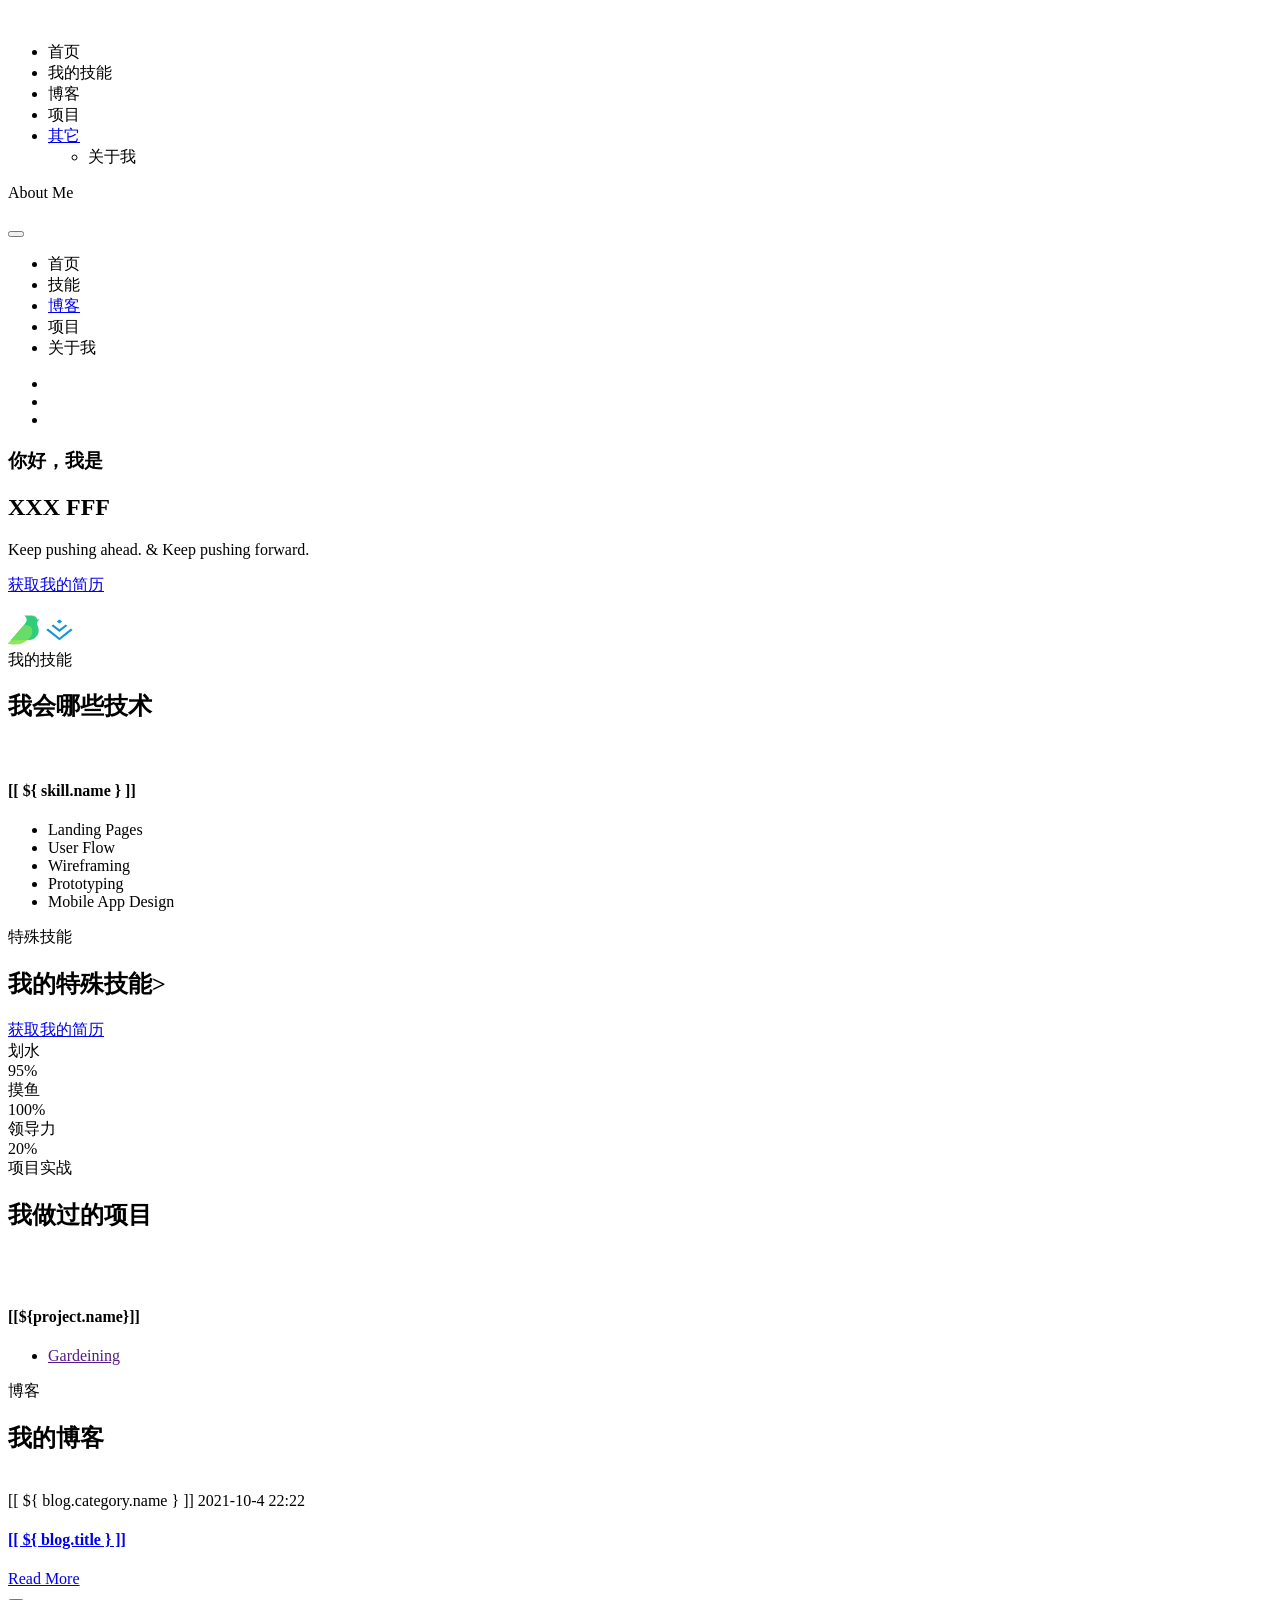
==== commit 2e5565b1: "Updated core functionality" ====
--- a/src/main/resources/templates/index.html
+++ b/src/main/resources/templates/index.html
@@ -1,13 +1,25 @@
 ﻿<!DOCTYPE html>
 <html lang="zxx" xmlns:th="http://www.thymeleaf.org">
 
-<head th:insert="~{ common :: css }">
+<head>
     <meta charset="UTF-8">
     <meta http-equiv="X-UA-Compatible" content="IE=edge">
-    <title>Lendex - Personal Portfolio Bootstrap Template</title>
+    <title>impression</title>
     <meta name="robots" content="noindex, follow" />
     <meta name="description" content="">
     <meta name="viewport" content="width=device-width, initial-scale=1.0">
+    <!-- Favicon -->
+    <link rel="shortcut icon" type="image/x-icon" href="assets/images/favicon.ico" />
+    <link rel="stylesheet" th:href="@{/assets/css/vendor/bootstrap.min.css}" />
+    <link rel="stylesheet" th:href="@{/assets/css/vendor/icofont.min.css}" />
+    <link rel="stylesheet" th:href="@{/assets/css/plugins/animate.css}">
+    <link rel="stylesheet" th:href="@{/assets/css/plugins/swiper-bundle.min.css}">
+    <link rel="stylesheet" th:href="@{/assets/css/plugins/nice-select.css}">
+    <link rel="stylesheet" th:href="@{/assets/css/plugins/venobox.min.css}" />
+    <link rel="stylesheet" th:href="@{/assets/css/style.css}">
+    <!--        <link rel="stylesheet" th:href="@{/assets/css/typo.css}">-->
+    <link rel="stylesheet" th:href="@{/assets/prism/prism.css}">
+
 </head>
 
 <body>
@@ -42,17 +54,16 @@
                                     <a href="#">其它</a>
                                     <ul class="submenu">
                                         <li><a th:href="@{/about}">关于我</a></li>
-                                        <li><a th:href="@{/contact}">联系我</a></li>
+<!--                                        <li><a th:href="@{/contact}">联系我</a></li>-->
                                     </ul>
                                 </li>
                             </ul>
 
-<!--                            &lt;!&ndash; End Header Menu &ndash;&gt;-->
                         </div>
 
                         <div class="col">
                             <div class="header-btn-link text-end">
-                                <a th:href="@{contact}" class="btn btn-sm btn-outline-one icon-space-left">Hire Me <i class="icofont-double-right"></i></a>
+                                <a th:href="@{about}" class="btn btn-sm btn-outline-one icon-space-left"> About Me <i class="icofont-double-right"></i></a>
                             </div>
                         </div>
                     </div>
@@ -93,39 +104,19 @@
                     <!-- Start Mobile Menu Nav -->
                     <div class="offcanvas-menu">
                         <ul>
+
+                            <li><a th:href="@{/index}">首页</a></li>
+
                             <li>
-                                <a href="index.html"><span>首页</span></a>
+                                <a th:href="@{skill}"><span>技能</span></a>
+
                             </li>
                             <li>
-                                <a href="#"><span>Services</span></a>
-                                <ul class="mobile-sub-menu">
-                                    <li><a href="skill.html">Service List</a></li>
-                                    <li><a href="skill-details.html">Service Details</a></li>
-                                </ul>
+                                <a th:href="@{blog}" href="#"><span>博客</span></a>
                             </li>
+                            <li><a th:href="@{/project}">项目</a></li>
                             <li>
-                                <a href="#"><span>Blog</span></a>
-                                <ul class="mobile-sub-menu">
-                                    <li><a href="blog-list-full.html">Blog List Full Width</a></li>
-                                    <li><a href="blog-list-sidebar-left.html">Blog List Left Sidebar</a></li>
-                                    <li><a href="blog.html">Blog List Right Sidebar</a></li>
-                                    <li><a href="blog-details1.html">Blog Details Full Width</a></li>
-                                    <li><a href="blog-details-sidebar-left.html">Blog Details Left Sidebar</a></li>
-                                    <li><a href="blog-details.html">Blog Details Right Sidebar</a></li>
-                                </ul>
-                            </li>
-                            <li>
-                                <a href="#"><span>Pages</span></a>
-                                <ul class="mobile-sub-menu">
-                                    <li><a href="about.html">About Us</a></li>
-                                    <li><a href="project.html">Project</a></li>
-                                    <li><a href="project-details.html">Project Details</a></li>
-                                    <li><a href="faq.html">FAQ</a></li>
-                                    <li><a href="404-page.html">404 Page</a></li>
-                                </ul>
-                            </li>
-                            <li>
-                                <a href="contact.html"><span>Contact</span></a>
+                                <a th:href="@{about}"><span>关于我</span></a>
                             </li>
                         </ul>
                     </div> <!-- End Mobile Menu Nav -->
@@ -159,19 +150,19 @@
                             <div class="hero-content">
                                 <h3 class="title-big">你好，我是</h3>
                                 <h2 class="title-large">XXX <span class="shape-mark">FFF</span></h2>
-                                  <p>Keep pushing ahead. &  Keep pushing forward</p>
+                                  <p>Keep pushing ahead. &  Keep pushing forward.</p>
 
                                 <a href="#" class="btn btn-xl btn-outline-one icon-space-left">获取我的简历 <i class="icofont-download"></i></a>
 
-                                <div class="video-link">
-<!--                                    <a class="wave-btn" href="https://youtu.be/MKjhBO2xQzg" data-autoplay="true" data-vbtype="video">-->
-                                    <a class="wave-btn" href="https://www.bilibili.com/video/BV1Kw411Z7dF" data-autoplay="true" data-vbtype="video">
-
-                                        <div class="ripple"><i class="icofont-ui-play"></i></div>
-                                    </a>
-
-                                    <span class="video-text">查看我的视频介绍</span>
-                                </div>
+<!--                                <div class="video-link">-->
+<!--&lt;!&ndash;                                    <a class="wave-btn" href="https://youtu.be/MKjhBO2xQzg" data-autoplay="true" data-vbtype="video">&ndash;&gt;-->
+<!--                                    <a class="wave-btn" href="https://www.bilibili.com/video/BV1Kw411Z7dF" data-autoplay="true" data-vbtype="video">-->
+
+<!--                                        <div class="ripple"><i class="icofont-ui-play"></i></div>-->
+<!--                                    </a>-->
+
+<!--                                    <span class="video-text">查看我的视频介绍</span>-->
+<!--                                </div>-->
 
                             </div>
                         </div>
@@ -191,12 +182,12 @@
 
                 <div class="hero-portrait">
                     <div class="image">
-                        <img class="img-fluid" src="/assets/images/portrait/portrait-hero.png" alt="">
+                        <img class="img-fluid" th:src="@{/assets/images/portrait/Bear12.png}" src="/assets/images/portrait/Bear8.png" alt="">
 
                         <div class="image-half-round-shape"></div>
                         <div class="social-link">
-                            <a href="https://www.example.com" target="_blank"><i class="icofont-facebook"></i></a>
-                            <a href="https://www.example.com" target="_blank"><i class="icofont-dribbble"></i></a>
+                            <a href="https://www.yuque.com/itbear" target="_blank"><svg t="1629797364919" class="icon" viewBox="0 0 1121 1024" version="1.1" xmlns="http://www.w3.org/2000/svg" p-id="904" width="32" height="32"><path d="M1118.415339 145.958083l-91.292562-4.976133s-34.528264-123.607802-192.99438-134.698314c-158.466116-11.086281-262.152463-4.12562-262.152463-4.125619s117.54843 76.355702 70.440198 212.606942c-35.002182 73.48681-90.378579 133.530446-149.419372 202.536198L102.586182 871.931769c363.426909-5.437355 577.688331-8.158149 642.788496-8.158149 182.563967 0 336.853686-161.546579 330.540429-341.288199-4.341421-123.531636-42.885289-151.441983-56.133818-205.544727-13.244298-54.102744 13.269686-140.381091 98.63405-170.982611z" fill="#31CC79" p-id="905"></path><path d="M491.401521 418.769455C300.311273 638.976 0 989.336331 0 989.336331c540.265785 144.688661 789.186645-206.471405 828.166347-328.03967 52.257851-162.993719-21.580165-242.527207-63.369521-268.465719-141.692826-87.945521-246.822083-4.684165-273.395305 25.938513z" fill="#93E65C" p-id="906"></path><path d="M494.054612 413.687537c30.313785-32.70876 133.365421-108.793653 270.822611-23.137322 41.793587 26.040066 115.635835 105.89514 63.373752 269.55319-15.139967 47.417124-61.964694 129.616397-145.242975 203.902942-86.354512 0.592397-280.169785 3.143934-581.454281 7.663074l372.40595-434.637223c6.478281-7.582678 12.905785-15.055339 19.265587-22.447603z" fill="#60DB69" opacity=".86" p-id="907"></path></svg></a>
+                            <a href="https://juejin.cn/user/1503787639900728" target="_blank"><svg t="1629797568153" class="icon" viewBox="0 0 1272 1024" version="1.1" xmlns="http://www.w3.org/2000/svg" p-id="2902" width="32" height="32"><path d="M709.64116346 165.27693991L614.32650882 90.125l-99.5625 78.52693991-5.17887982 4.16056009 104.74137982 83.50215546 105.09051681-83.50215546-9.77586217-7.53556009z m361.21228444 291.47198236l-456.78879244 360.19396555-456.49784537-359.99030128L90.125 511.12715547l523.93965547 413.11745671 524.23060335-413.35021555-67.44181092-54.14547436z m-456.78879244 29.21120673L365.4784479 290.00646554 298.06573237 344.12284454l315.96982772 249.16810336 316.28987101-249.40086136-67.41271556-54.14547436-248.84806007 196.21551682z" fill="#1296db" p-id="2903"></path></svg></a>
                             <a href="https://www.example.com" target="_blank"><i class="icofont-behance"></i></a>
                             <a href="https://www.example.com" target="_blank"><i class="icofont-linkedin"></i></a>
                         </div>
@@ -236,9 +227,8 @@
                                         <div class="service-box-single-item swiper-slide" th:each="skill, index : ${skills}">
                                             <div class="inner-shape inner-shape-top-right"></div>
                                             <div class="icon"><img src="assets/images/icon/service-icon-1.png" alt=""></div>
-                                            <h4 class="title"><a th:href="@{/skill-details}">[[${skill.name}]]</a></h4>
+                                            <h4 class="title"><a th:href="@{/skill/{skillId}/details(skillId = ${skill.id})}">[[ ${ skill.name } ]]</a></h4>
                                             <ul class="list-item" >
-
                                                 <li th:text="${skill.getTagOne()}">Landing Pages</li>
                                                 <li th:text="${skill.getTagTwo()}">User Flow</li>
                                                 <li th:text="${skill.getTagThree()}">Wireframing</li>
@@ -275,7 +265,6 @@
 <!--                                            <div class="inner-shape inner-shape-bottom-right"></div>-->
 <!--                                        </div>-->
 
-
                                     </div>
                                 </div>
                             </div>
@@ -299,8 +288,8 @@
                         <div class="col-xl-6 col-xxl-5">
                             <!-- Start Section Content -->
                             <div class="section-content">
-                                <span class="section-tag">Special Skills</span>
-                                <h2 class="section-title">My Special Skill Field Here.</h2>
+                                <span class="section-tag">特殊技能</span>
+                                <h2 class="section-title">我的特殊技能></h2>
 
                                 <a href="#" class="btn btn-xl btn-outline-one icon-space-left">获取我的简历 <i class="icofont-download"></i></a>
                             </div>
@@ -312,43 +301,45 @@
                             <div class="skill-display-wrapper">
                                 <!-- Start Skill Progress Single Item -->
                                 <div class="skill-progress-single-item">
-                                    <span class="tag">Communication</span>
+                                    <span class="tag">划水</span>
                                     <div class="skill-box">
-                                        <div class="progress-line" data-width="75">
-                                            <span class="skill-percentage">75%</span>
+                                        <div class="progress-line" data-width="95">
+                                            <span class="skill-percentage">95%</span>
                                         </div>
                                     </div>
                                 </div>
                                 <!-- ENd Skill Progress Single Item -->
                                 <!-- Start Skill Progress Single Item -->
                                 <div class="skill-progress-single-item">
-                                    <span class="tag">Leadership</span>
+                                    <span class="tag">摸鱼</span>
                                     <div class="skill-box">
-                                        <div class="progress-line" data-width="70">
-                                            <span class="skill-percentage">70%</span>
+                                        <div class="progress-line" data-width="100">
+                                            <span class="skill-percentage">100%</span>
                                         </div>
                                     </div>
                                 </div>
                                 <!-- ENd Skill Progress Single Item -->
+
                                 <!-- Start Skill Progress Single Item -->
                                 <div class="skill-progress-single-item">
-                                    <span class="tag">Teamwork</span>
+                                    <span class="tag">领导力</span>
                                     <div class="skill-box">
-                                        <div class="progress-line" data-width="90">
-                                            <span class="skill-percentage">90%</span>
+                                        <div class="progress-line" data-width="20">
+                                            <span class="skill-percentage">20%</span>
                                         </div>
                                     </div>
                                 </div>
+
                                 <!-- ENd Skill Progress Single Item -->
                                 <!-- Start Skill Progress Single Item -->
-                                <div class="skill-progress-single-item">
-                                    <span class="tag">Flexibility</span>
-                                    <div class="skill-box">
-                                        <div class="progress-line" data-width="80">
-                                            <span class="skill-percentage">80%</span>
-                                        </div>
-                                    </div>
-                                </div>
+<!--                                <div class="skill-progress-single-item">-->
+<!--                                    <span class="tag">Flexibility</span>-->
+<!--                                    <div class="skill-box">-->
+<!--                                        <div class="progress-line" data-width="80">-->
+<!--                                            <span class="skill-percentage">80%</span>-->
+<!--                                        </div>-->
+<!--                                    </div>-->
+<!--                                </div>-->
                                 <!-- ENd Skill Progress Single Item -->
                             </div>
                             <!-- End Skill Display Wrapper -->
@@ -433,13 +424,13 @@
                 </div>
                 <div class="project-display-wrapper">
 
-                    <div class="project-display-slider" th:each="project : ${projects}">
+                    <div class="project-display-slider">
                         <!-- Swiper -->
                         <div class="swiper-container">
                             <div class="swiper-wrapper">
                                 <!-- Slides -->
                                 <!-- Start Project Box Single Item -->
-                                <div class="project-box-single-item swiper-slide">
+                                <div class="project-box-single-item swiper-slide" th:each="project : ${projects}">
                                     <div class="img-box">
                                         <div class="bg-overlay"></div>
                                         <div class="bg-image">
@@ -450,7 +441,7 @@
                                         </div>
                                     </div>
                                     <div class="content">
-                                        <h4 class="title"><a th:href="@{/pro-details}">[[${project.name}]]</a></h4>
+                                        <h4 class="title"><a th:href=" @{ /project/{projectId}/details(projectId = ${project.getId()}) } ">[[${project.name}]]</a></h4>
 
                                         <ul class="catagory-nav-item">
                                             <li  th:each="tags : ${project.tag}" th:text="${tags.name}"><a href="">Gardeining</a></li>
@@ -458,41 +449,41 @@
                                     </div>
                                 </div>
 
-                                <div class="project-box-single-item swiper-slide">
-                                    <div class="img-box">
-                                        <div class="bg-overlay"></div>
-                                        <!-- 项目图片背景 -->
-                                        <div class="bg-image">
-                                            <img src="assets/images/bear.png" alt="">
-                                        </div>
-                                        <!-- 项目图片 -->
-                                        <div class="image">
-                                            <img src="assets/images/bear.png" alt="">
-                                        </div>
-                                    </div>
-                                    <div class="content">
-                                        <h4 class="title"><a href="project-details.html">谷粒商城项目</a></h4>
-
-                                    </div>
-                                </div>
-
-                                <div class="project-box-single-item swiper-slide">
-                                    <div class="img-box">
-                                        <div class="bg-overlay"></div>
-                                        <!-- 项目图片背景 -->
-                                        <div class="bg-image">
-                                            <img src="assets/images/bear.png" alt="">
-                                        </div>
-                                        <!-- 项目图片 -->
-                                        <div class="image">
-                                            <img src="assets/images/bear.png" alt="">
-                                        </div>
-                                    </div>
-                                    <div class="content">
-                                        <h4 class="title"><a href="project-details.html">谷粒商城</a></h4>
-
-                                    </div>
-                                </div>
+<!--                                <div class="project-box-single-item swiper-slide">-->
+<!--                                    <div class="img-box">-->
+<!--                                        <div class="bg-overlay"></div>-->
+<!--                                        &lt;!&ndash; 项目图片背景 &ndash;&gt;-->
+<!--                                        <div class="bg-image">-->
+<!--                                            <img src="assets/images/bear.png" alt="">-->
+<!--                                        </div>-->
+<!--                                        &lt;!&ndash; 项目图片 &ndash;&gt;-->
+<!--                                        <div class="image">-->
+<!--                                            <img src="assets/images/bear.png" alt="">-->
+<!--                                        </div>-->
+<!--                                    </div>-->
+<!--                                    <div class="content">-->
+<!--                                        <h4 class="title"><a href="project-details.html">谷粒商城项目</a></h4>-->
+
+<!--                                    </div>-->
+<!--                                </div>-->
+
+<!--                                <div class="project-box-single-item swiper-slide">-->
+<!--                                    <div class="img-box">-->
+<!--                                        <div class="bg-overlay"></div>-->
+<!--                                        &lt;!&ndash; 项目图片背景 &ndash;&gt;-->
+<!--                                        <div class="bg-image">-->
+<!--                                            <img src="assets/images/bear.png" alt="">-->
+<!--                                        </div>-->
+<!--                                        &lt;!&ndash; 项目图片 &ndash;&gt;-->
+<!--                                        <div class="image">-->
+<!--                                            <img src="assets/images/bear.png" alt="">-->
+<!--                                        </div>-->
+<!--                                    </div>-->
+<!--                                    <div class="content">-->
+<!--                                        <h4 class="title"><a href="project-details.html">谷粒商城</a></h4>-->
+
+<!--                                    </div>-->
+<!--                                </div>-->
 
 
                                 <!--                                <div class="project-box-single-item swiper-slide">-->
@@ -747,45 +738,45 @@
                                 <!-- Start Blog Feed Single Item -->
                                 <div class="blog-feed-single-item" >
                                     <div class="inner-shape inner-shape-top-right"></div>
-                                    <a href="blog.html" class="image">
+                                    <a href="blog-details.html" th:href="@{ /blog/{blogId}/details(blogId = ${ blog.id }) }" class="image">
                                         <img th:src="${blog.getCover()}" src="assets/images/blog/blog-feed-img-1.jpg" alt="">
                                     </a>
                                     <div class="content-box">
                                         <div class="content">
                                             <div class="post-meta">
-                                                <a th:href="@{blog}" class="catagory">[[ ${ blog.category.name } ]]</a>
-                                                <a href="#" class="date" th:text="${#dates.format(blog.createTime, 'yyyy-MM-dd HH:mm')}">2021-10-4 22:22</a>
+                                                <a class="catagory">[[ ${ blog.category.name } ]]</a>
+                                                <a class="date" th:text="${#dates.format(blog.createTime, 'yyyy-MM-dd HH:mm')}">2021-10-4 22:22</a>
                                             </div>
-                                            <h4 class="title" th:text="${blog.title}"><a href="blog.html">Don't wait until you officially started
-                                                    business to line these up.</a></h4>
+                                            <h4 class="title"><a href="blog-details.html" th:href="@{ /blog/{blogId}/details(blogId = ${ blog.id }) }"> [[ ${ blog.title } ]] </a></h4>
                                         </div>
-                                        <a href="blog.html" class="btn btn-md btn-outline-one icon-space-left">Read More<i class="icofont-double-right"></i></a>
+                                        <a href="blog-details.html" th:href="@{ /blog/{blogId}/details(blogId = ${ blog.getId() }) }" class="btn btn-md btn-outline-one icon-space-left">Read More<i class="icofont-double-right"></i></a>
                                     </div>
                                 </div>
                                 <!-- End Blog Feed Single Item -->
                             </div>
-                            <div class="col-12 mb-5">
-                                <!-- Start Blog Feed Single Item -->
-                                <div class="blog-feed-single-item">
-                                    <div class="inner-shape inner-shape-top-right"></div>
-                                    <a href="blog-details-sidebar-left.html" class="image">
-                                        <img src="assets/images/blog/blog-feed-img-2.jpg" alt="">
-                                    </a>
-                                    <div class="content-box">
-                                        <div class="content">
-                                            <div class="post-meta">
-                                                <a href="#" class="catagory">Business</a>
-                                                <a href="#" class="date">07 February, 2021</a>
-                                            </div>
-                                            <h4 class="title"><a href="blog-details-sidebar-left.html">Don't wait until you officially started
-                                                    business to line these up.</a></h4>
-                                        </div>
-                                        <a href="blog-details-sidebar-left.html" class="btn btn-md btn-outline-one icon-space-left">Read More<i class="icofont-double-right"></i></a>
-                                    </div>
-
-                                </div>
-                                <!-- End Blog Feed Single Item -->
-                            </div>
+
+<!--                            <div class="col-12 mb-5">-->
+<!--                                &lt;!&ndash; Start Blog Feed Single Item &ndash;&gt;-->
+<!--                                <div class="blog-feed-single-item">-->
+<!--                                    <div class="inner-shape inner-shape-top-right"></div>-->
+<!--                                    <a href="blog-details-sidebar-left.html" class="image">-->
+<!--                                        <img src="assets/images/blog/blog-feed-img-2.jpg" alt="">-->
+<!--                                    </a>-->
+<!--                                    <div class="content-box">-->
+<!--                                        <div class="content">-->
+<!--                                            <div class="post-meta">-->
+<!--                                                <a href="#" class="catagory">Business</a>-->
+<!--                                                <a href="#" class="date">07 February, 2021</a>-->
+<!--                                            </div>-->
+<!--                                            <h4 class="title"><a href="blog-details.html">Don't wait until you officially started-->
+<!--                                                    business to line these up.</a></h4>-->
+<!--                                        </div>-->
+<!--                                        <a href="blog-details.html" class="btn btn-md btn-outline-one icon-space-left">Read More<i class="icofont-double-right"></i></a>-->
+<!--                                    </div>-->
+
+<!--                                </div>-->
+<!--                                &lt;!&ndash; End Blog Feed Single Item &ndash;&gt;-->
+<!--                            </div>-->
 
 <!--                            <div class="col-12 mb-5">-->
 <!--                                &lt;!&ndash; Start Blog Feed Single Item &ndash;&gt;-->
